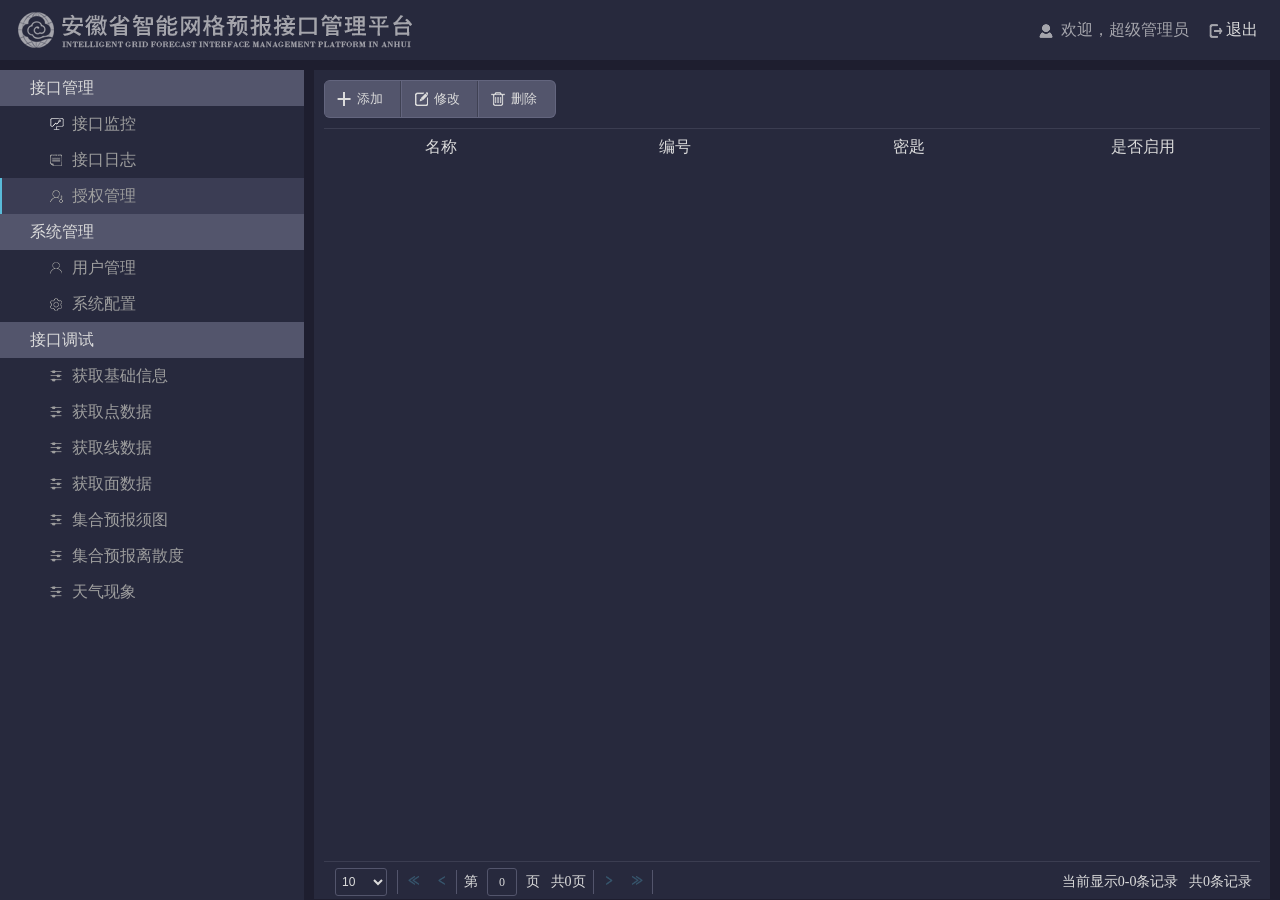
==== service-weather/src/main/resources/static/accredit.html @ dde78151 "2019-12-31 修改接口监控" ====
<!DOCTYPE html>
<html lang="en">
<head>
    <meta charset="UTF-8">
    <meta name="viewport" content="width=device-width,initial-scale=1"/>
    <meta http-equiv="X-UA-Compatible" content="IE=edge,chrome=1">
    <title>授权管理</title>
    <link rel="stylesheet" href="plug/easyui.css">
    <link rel="stylesheet" href="css/reset.css">
    <link rel="stylesheet" href="css/common.css">
    <link rel="stylesheet" href="css/accredit.css">
</head>
<body>

<div class="wrap">
    <div class="top bg clearfix">
        <div class="logo fl"><img src="images/logo.png"></div>
        <div class="top-info fr">
            <div class="top-user">欢迎，<span id="username"></span><span id="level">超级管理员</span></div>
            <button class="quit-button">退出</button>
        </div>
    </div>

    <div class="aside bg">
        <ul>
            <li class="level-first-menu">
                <h2>接口管理</h2>
                <ul>
                    <li class="level-second-menu icon-controls"><a href="index.html">接口监控</a></li>
                    <li class="level-second-menu icon-log"><a href="port-log.html">接口日志</a></li>
                    <li class="level-second-menu icon-accredit active"><a href="javascript:;">授权管理</a></li>
                </ul>
            </li>
            <li class="level-first-menu">
                <h2>系统管理</h2>
                <ul>
                    <li class="level-second-menu icon-manage"><a href="user-manage.html">用户管理</a></li>
                    <li class="level-second-menu icon-configure"><a href="configure.html">系统配置</a></li>
                </ul>
            </li>
            <li class="level-first-menu">
                <h2>接口调试</h2>
                <ul>
                    <li class="level-second-menu icon-debug"><a href="ModeCode.html">获取基础信息</a></li>
                    <li class="level-second-menu icon-debug"><a href="PointValue.html">获取点数据</a></li>
                    <li class="level-second-menu icon-debug"><a href="LineValues.html">获取线数据</a></li>
                   <!-- <li class="level-second-menu icon-debug"><a href="LineColumnValues.html">LineValues（BarChart）</a></li>-->
                    <li class="level-second-menu icon-debug"><a href="RegionValues.html">获取面数据</a></li>
                    <li class="level-second-menu icon-debug"><a href="box-diagram.html">集合预报须图</a></li>
                   <!-- <li class="level-second-menu icon-debug"><a href="RegionArray.html">RegionValuesToArray</a></li>-->
                    <li class="level-second-menu icon-debug"><a href="dispersion-degree.html">集合预报离散度</a></li>
                    <li class="level-second-menu icon-debug"><a href="WeatherPhenomenon.html">天气现象</a></li>
                </ul>
            </li>
        </ul>
    </div>

    <div class="content">
        <div class="accredit bg">
            <div class="operate clearfix">
                <button class="add" id="add">添加</button>
                <button class="edit" id="edit">修改</button>
                <button class="delete" id="delete">删除</button>
            </div>
            <div class="accredit-table table">
                <table id="accredit-table"></table>
            </div>
        </div>
    </div>
    <div class="dialog dialog-add bg">
        <h2>添加</h2>
        <button class="close" id="add-close"></button>
        <div class="dialog-detail">
            <div class="clearfix">
                <div class="option option-name fl">
                    <label>名称 *</label>
                    <input type="text" name="name" id="add-name" placeholder="请输入名称">
                </div>
                <div class="option option-number fl">
                    <label>编号 * </label>
                    <input type="text" name="number" id="add-number" placeholder="请输入编号">
                </div>
                <div class="switch" id="add-switch">
                    启用<a href="javascript:;"></a>
                </div>
            </div>
            <div class="clearfix">
                <div class="option option-key fl">
                    <label>密钥 *</label>
                    <input type="text" name="key" id="add-key" disabled placeholder="生成密钥">
                </div>
                <button class="create-key" id="add-create-key">生成密钥</button>
            </div>
            <div class="button-group">
                <button class="sure" id="add-sure">确定</button>
                <button class="quit" id="add-quit">取消</button>
            </div>
        </div>
    </div>
    <div class="dialog dialog-edit bg">
        <h2>修改</h2>
        <button class="close" id="edit-close"></button>
        <div class="dialog-detail">
            <div class="clearfix">
                <div class="option option-name fl">
                    <label>名称 *</label>
                    <input type="text" name="name" id="edit-name" value="短信发送平台">
                </div>
                <div class="option option-number fl">
                    <label>编号 * </label>
                    <input type="text" name="number" id="edit-number" disabled value="Send011">
                </div>
                <div class="switch" id="edit-switch">
                    启用<a href="javascript:;"></a>
                </div>
            </div>
            <div class="clearfix">
                <div class="option option-key fl">
                    <label>密钥 *</label>
                    <input type="text" name="key" id="edit-key" disabled value="AQ20A1D9FCF03219EBQ95861181A">
                </div>
                <button class="create-key" id="edit-create">生成密钥</button>
            </div>
            <div class="button-group">
                <button class="sure" id="edit-sure">确定</button>
                <button class="quit" id="edit-quit">取消</button>
            </div>
        </div>

    </div>
    <div class="dialog-bg"></div>
</div>
</body>
<script type="text/javascript" src="js/jquery-1.8.3.min.js"></script>
<script type="text/javascript" src="plug/moment.min.js"></script>
<script type="text/javascript" src="plug/jquery.easyui.min.js"></script>
<script type="text/javascript" src="plug/easyui-lang-zh_CN.js"></script>
<script type="text/javascript" src="js/accredit.js"></script>
</html>
---- service-weather/src/main/resources/static/plug/easyui.css ----
.panel {
  overflow: hidden;
  text-align: left;
  margin: 0;
  border: 0;
  -moz-border-radius: 0 0 0 0;
  -webkit-border-radius: 0 0 0 0;
  border-radius: 0 0 0 0;
}
.panel-header,
.panel-body {
  border-width: 1px;
  border-style: solid;
}
.panel-header {
  padding: 5px;
  position: relative;
}
.panel-header-noborder {
  border-width: 0 0 1px 0;
}
.panel-body {
  overflow: auto;
  border-top-width: 0;
  padding: 0;
}
.panel-body-noheader {
  border-top-width: 1px;
}
.panel-body-noborder {
  border-width: 0px;
}
.panel-body-nobottom {
  border-bottom-width: 0;
}
.panel-with-icon {
  padding-left: 18px;
}
.panel-icon,
.panel-tool {
  position: absolute;
  top: 50%;
  margin-top: -8px;
  height: 16px;
  overflow: hidden;
}
.panel-icon {
  left: 5px;
  width: 16px;
}
.panel-tool {
  right: 5px;
  width: auto;
}
.panel-tool a {
  display: inline-block;
  width: 16px;
  height: 16px;
  opacity: 0.6;
  filter: alpha(opacity=60);
  margin: 0 0 0 2px;
  vertical-align: top;
}
.panel-tool a:hover {
  opacity: 1;
  filter: alpha(opacity=100);
  background-color: #eaf2ff;
  -moz-border-radius: 3px 3px 3px 3px;
  -webkit-border-radius: 3px 3px 3px 3px;
  border-radius: 3px 3px 3px 3px;
}
.panel-loading {
  padding: 11px 0px 10px 30px;
}
.panel-noscroll {
  overflow: hidden;
}
.panel-fit,
.panel-fit body {
  height: 100%;
  margin: 0;
  padding: 0;
  border: 0;
  overflow: hidden;
}
.panel-header,
.panel-body {
  border-color: #53556c;
}
.panel-header {
  background-color: #E0ECFF;
  background: -webkit-linear-gradient(top,#EFF5FF 0,#E0ECFF 100%);
  background: -moz-linear-gradient(top,#EFF5FF 0,#E0ECFF 100%);
  background: -o-linear-gradient(top,#EFF5FF 0,#E0ECFF 100%);
  background: linear-gradient(to bottom,#EFF5FF 0,#E0ECFF 100%);
  background-repeat: repeat-x;
  filter: progid:DXImageTransform.Microsoft.gradient(startColorstr=#EFF5FF,endColorstr=#E0ECFF,GradientType=0);
}
.panel-body {
  background-color: #ffffff;
  color: #000000;
  font-size: 14px;
}
.panel-title {
  font-size: 14px;
  font-weight: bold;
  color: #0E2D5F;
  height: 20px;
  line-height: 20px;
}
.panel-footer {
  border: 1px solid #95B8E7;
  overflow: hidden;
  background: #F4F4F4;
}
.panel-footer-noborder {
  border-width: 1px 0 0 0;
}
.panel-hleft,
.panel-hright {
  position: relative;
}
.panel-hleft>.panel-body,
.panel-hright>.panel-body {
  position: absolute;
}
.panel-hleft>.panel-header {
  float: left;
}
.panel-hright>.panel-header {
  float: right;
}
.panel-hleft>.panel-body {
  border-top-width: 1px;
  border-left-width: 0;
}
.panel-hright>.panel-body {
  border-top-width: 1px;
  border-right-width: 0;
}
.panel-hleft>.panel-body-nobottom {
  border-bottom-width: 1px;
  border-right-width: 0;
}
.panel-hright>.panel-body-nobottom {
  border-bottom-width: 1px;
  border-left-width: 0;
}
.panel-hleft>.panel-footer {
  position: absolute;
  right: 0;
}
.panel-hright>.panel-footer {
  position: absolute;
  left: 0;
}
.panel-hleft>.panel-header-noborder {
  border-width: 0 1px 0 0;
}
.panel-hright>.panel-header-noborder {
  border-width: 0 0 0 1px;
}
.panel-hleft>.panel-body-noborder {
  border-width: 0;
}
.panel-hright>.panel-body-noborder {
  border-width: 0;
}
.panel-hleft>.panel-body-noheader {
  border-left-width: 1px;
}
.panel-hright>.panel-body-noheader {
  border-right-width: 1px;
}
.panel-hleft>.panel-footer-noborder {
  border-width: 0 0 0 1px;
}
.panel-hright>.panel-footer-noborder {
  border-width: 0 1px 0 0;
}
.panel-hleft>.panel-header .panel-icon,
.panel-hright>.panel-header .panel-icon {
  margin-top: 0;
  top: 5px;
  left: 50%;
  margin-left: -8px;
}
.panel-hleft>.panel-header .panel-title,
.panel-hright>.panel-header .panel-title {
  position: absolute;
  min-width: 16px;
  left: 25px;
  top: 5px;
  bottom: auto;
  white-space: nowrap;
  word-wrap: normal;
  -webkit-transform: rotate(90deg);
  -webkit-transform-origin: 0 0;
  -moz-transform: rotate(90deg);
  -moz-transform-origin: 0 0;
  -o-transform: rotate(90deg);
  -o-transform-origin: 0 0;
  transform: rotate(90deg);
  transform-origin: 0 0;
}
.panel-hleft>.panel-header .panel-title-up,
.panel-hright>.panel-header .panel-title-up {
  position: absolute;
  min-width: 16px;
  left: 21px;
  top: auto;
  bottom: 0px;
  text-align: right;
  white-space: nowrap;
  word-wrap: normal;
  -webkit-transform: rotate(-90deg);
  -webkit-transform-origin: 0 0;
  -moz-transform: rotate(-90deg);
  -moz-transform-origin: 0 0;
  -o-transform: rotate(-90deg);
  -o-transform-origin: 0 0;
  transform: rotate(-90deg);
  transform-origin: 0 16px;
}
.panel-hleft>.panel-header .panel-with-icon.panel-title-up,
.panel-hright>.panel-header .panel-with-icon.panel-title-up {
  padding-left: 0;
  padding-right: 18px;
}
.panel-hleft>.panel-header .panel-tool,
.panel-hright>.panel-header .panel-tool {
  top: auto;
  bottom: 5px;
  width: 16px;
  height: auto;
  left: 50%;
  margin-left: -8px;
  margin-top: 0;
}
.panel-hleft>.panel-header .panel-tool a,
.panel-hright>.panel-header .panel-tool a {
  margin: 2px 0 0 0;
}
.accordion {
  overflow: hidden;
  border-width: 1px;
  border-style: solid;
}
.accordion .accordion-header {
  border-width: 0 0 1px;
  cursor: pointer;
}
.accordion .accordion-body {
  border-width: 0 0 1px;
}
.accordion-noborder {
  border-width: 0;
}
.accordion-noborder .accordion-header {
  border-width: 0 0 1px;
}
.accordion-noborder .accordion-body {
  border-width: 0 0 1px;
}
.accordion {
  background: #ffffff;
  border-color: #95B8E7;
}
.accordion .accordion-header {
  background: #E0ECFF;
  filter: none;
}
.accordion .accordion-header-selected {
  background: #ffe48d;
}
.accordion .accordion-header-selected .panel-title {
  color: #000000;
}
.accordion .panel-last > .accordion-header {
  border-bottom-color: #E0ECFF;
}
.accordion .panel-last > .accordion-body {
  border-bottom-color: #ffffff;
}
.accordion .panel-last > .accordion-header-selected,
.accordion .panel-last > .accordion-header-border {
  border-bottom-color: #95B8E7;
}
.accordion> .panel-hleft {
  float: left;
}
.accordion> .panel-hleft>.panel-header {
  border-width: 0 1px 0 0;
}
.accordion> .panel-hleft> .panel-body {
  border-width: 0 1px 0 0;
}
.accordion> .panel-hleft.panel-last > .accordion-header {
  border-right-color: #E0ECFF;
}
.accordion> .panel-hleft.panel-last > .accordion-body {
  border-right-color: #ffffff;
}
.accordion> .panel-hleft.panel-last > .accordion-header-selected,
.accordion> .panel-hleft.panel-last > .accordion-header-border {
  border-right-color: #95B8E7;
}
.accordion> .panel-hright {
  float: right;
}
.accordion> .panel-hright>.panel-header {
  border-width: 0 0 0 1px;
}
.accordion> .panel-hright> .panel-body {
  border-width: 0 0 0 1px;
}
.accordion> .panel-hright.panel-last > .accordion-header {
  border-left-color: #E0ECFF;
}
.accordion> .panel-hright.panel-last > .accordion-body {
  border-left-color: #ffffff;
}
.accordion> .panel-hright.panel-last > .accordion-header-selected,
.accordion> .panel-hright.panel-last > .accordion-header-border {
  border-left-color: #95B8E7;
}
.window {
  overflow: hidden;
  padding: 5px;
  border-width: 1px;
  border-style: solid;
}
.window .window-header {
  background: transparent;
  padding: 0px 0px 6px 0px;
}
.window .window-body {
  border-width: 1px;
  border-style: solid;
  border-top-width: 0px;
}
.window .window-body-noheader {
  border-top-width: 1px;
}
.window .panel-body-nobottom {
  border-bottom-width: 0;
}
.window .window-header .panel-icon,
.window .window-header .panel-tool {
  top: 50%;
  margin-top: -11px;
}
.window .window-header .panel-icon {
  left: 1px;
}
.window .window-header .panel-tool {
  right: 1px;
}
.window .window-header .panel-with-icon {
  padding-left: 18px;
}
.window-proxy {
  position: absolute;
  overflow: hidden;
}
.window-proxy-mask {
  position: absolute;
  filter: alpha(opacity=5);
  opacity: 0.05;
}
.window-mask {
  position: absolute;
  left: 0;
  top: 0;
  width: 100%;
  height: 100%;
  filter: alpha(opacity=40);
  opacity: 0.40;
  font-size: 1px;
  overflow: hidden;
}
.window,
.window-shadow {
  position: absolute;
  -moz-border-radius: 5px 5px 5px 5px;
  -webkit-border-radius: 5px 5px 5px 5px;
  border-radius: 5px 5px 5px 5px;
}
.window-shadow {
  background: #ccc;
  -moz-box-shadow: 2px 2px 3px #cccccc;
  -webkit-box-shadow: 2px 2px 3px #cccccc;
  box-shadow: 2px 2px 3px #cccccc;
  filter: progid:DXImageTransform.Microsoft.Blur(pixelRadius=2,MakeShadow=false,ShadowOpacity=0.2);
}
.window,
.window .window-body {
  border-color: #95B8E7;
}
.window {
  background-color: #E0ECFF;
  background: -webkit-linear-gradient(top,#EFF5FF 0,#E0ECFF 20%);
  background: -moz-linear-gradient(top,#EFF5FF 0,#E0ECFF 20%);
  background: -o-linear-gradient(top,#EFF5FF 0,#E0ECFF 20%);
  background: linear-gradient(to bottom,#EFF5FF 0,#E0ECFF 20%);
  background-repeat: repeat-x;
  filter: progid:DXImageTransform.Microsoft.gradient(startColorstr=#EFF5FF,endColorstr=#E0ECFF,GradientType=0);
}
.window-proxy {
  border: 1px dashed #95B8E7;
}
.window-proxy-mask,
.window-mask {
  background: #ccc;
}
.window .panel-footer {
  border: 1px solid #95B8E7;
  position: relative;
  top: -1px;
}
.window-thinborder {
  padding: 0;
}
.window-thinborder .window-header {
  padding: 5px 5px 6px 5px;
}
.window-thinborder .window-body {
  border-width: 0px;
}
.window-thinborder .window-footer {
  border-left: transparent;
  border-right: transparent;
  border-bottom: transparent;
}
.window-thinborder .window-header .panel-icon,
.window-thinborder .window-header .panel-tool {
  margin-top: -9px;
  margin-left: 5px;
  margin-right: 5px;
}
.window-noborder {
  border: 0;
}
.window.panel-hleft .window-header {
  padding: 0 6px 0 0;
}
.window.panel-hright .window-header {
  padding: 0 0 0 6px;
}
.window.panel-hleft>.panel-header .panel-title {
  top: auto;
  left: 16px;
}
.window.panel-hright>.panel-header .panel-title {
  top: auto;
  right: 16px;
}
.window.panel-hleft>.panel-header .panel-title-up,
.window.panel-hright>.panel-header .panel-title-up {
  bottom: 0;
}
.window.panel-hleft .window-body {
  border-width: 1px 1px 1px 0;
}
.window.panel-hright .window-body {
  border-width: 1px 0 1px 1px;
}
.window.panel-hleft .window-header .panel-icon {
  top: 1px;
  margin-top: 0;
  left: 0;
}
.window.panel-hright .window-header .panel-icon {
  top: 1px;
  margin-top: 0;
  left: auto;
  right: 1px;
}
.window.panel-hleft .window-header .panel-tool,
.window.panel-hright .window-header .panel-tool {
  margin-top: 0;
  top: auto;
  bottom: 1px;
  right: auto;
  margin-right: 0;
  left: 50%;
  margin-left: -11px;
}
.window.panel-hright .window-header .panel-tool {
  left: auto;
  right: 1px;
}
.window-thinborder.panel-hleft .window-header {
  padding: 5px 6px 5px 5px;
}
.window-thinborder.panel-hright .window-header {
  padding: 5px 5px 5px 6px;
}
.window-thinborder.panel-hleft>.panel-header .panel-title {
  left: 21px;
}
.window-thinborder.panel-hleft>.panel-header .panel-title-up,
.window-thinborder.panel-hright>.panel-header .panel-title-up {
  bottom: 5px;
}
.window-thinborder.panel-hleft .window-header .panel-icon,
.window-thinborder.panel-hright .window-header .panel-icon {
  margin-top: 5px;
}
.window-thinborder.panel-hleft .window-header .panel-tool,
.window-thinborder.panel-hright .window-header .panel-tool {
  left: 16px;
  bottom: 5px;
}
.dialog-content {
  overflow: auto;
}
.dialog-toolbar {
  position: relative;
  padding: 2px 5px;
}
.dialog-tool-separator {
  float: left;
  height: 24px;
  border-left: 1px solid #ccc;
  border-right: 1px solid #fff;
  margin: 2px 1px;
}
.dialog-button {
  position: relative;
  top: -1px;
  padding: 5px;
  text-align: right;
}
.dialog-button .l-btn {
  margin-left: 5px;
}
.dialog-toolbar,
.dialog-button {
  background: #F4F4F4;
  border-width: 1px;
  border-style: solid;
}
.dialog-toolbar {
  border-color: #95B8E7 #95B8E7 #dddddd #95B8E7;
}
.dialog-button {
  border-color: #dddddd #95B8E7 #95B8E7 #95B8E7;
}
.window-thinborder .dialog-toolbar {
  border-left: transparent;
  border-right: transparent;
  border-top-color: #F4F4F4;
}
.window-thinborder .dialog-button {
  top: 0px;
  padding: 5px 8px 8px 8px;
  border-left: transparent;
  border-right: transparent;
  border-bottom: transparent;
}
.l-btn {
  text-decoration: none;
  display: inline-block;
  overflow: hidden;
  margin: 0;
  padding: 0;
  cursor: pointer;
  outline: none;
  text-align: center;
  vertical-align: middle;
  line-height: normal;
}
.l-btn-plain {
  border-width: 0;
}
.l-btn-left {
  display: inline-block;
  position: relative;
  overflow: hidden;
  margin: 0;
  padding: 0;
  vertical-align: top;
}
.l-btn-text {
  display: inline-block;
  vertical-align: top;
  width: auto;
  line-height: 28px;
  font-size: 14px;
  padding: 0;
  margin: 0 6px;
}
.l-btn-icon {
  display: inline-block;
  width: 16px;
  height: 16px;
  line-height: 16px;
  position: absolute;
  top: 50%;
  margin-top: -8px;
  font-size: 1px;
}
.l-btn span span .l-btn-empty {
  display: inline-block;
  margin: 0;
  width: 16px;
  height: 24px;
  font-size: 1px;
  vertical-align: top;
}
.l-btn span .l-btn-icon-left {
  padding: 0 0 0 20px;
  background-position: left center;
}
.l-btn span .l-btn-icon-right {
  padding: 0 20px 0 0;
  background-position: right center;
}
.l-btn-icon-left .l-btn-text {
  margin: 0 6px 0 26px;
}
.l-btn-icon-left .l-btn-icon {
  left: 6px;
}
.l-btn-icon-right .l-btn-text {
  margin: 0 26px 0 6px;
}
.l-btn-icon-right .l-btn-icon {
  right: 6px;
}
.l-btn-icon-top .l-btn-text {
  margin: 20px 4px 0 4px;
}
.l-btn-icon-top .l-btn-icon {
  top: 4px;
  left: 50%;
  margin: 0 0 0 -8px;
}
.l-btn-icon-bottom .l-btn-text {
  margin: 0 4px 20px 4px;
}
.l-btn-icon-bottom .l-btn-icon {
  top: auto;
  bottom: 4px;
  left: 50%;
  margin: 0 0 0 -8px;
}
.l-btn-left .l-btn-empty {
  margin: 0 6px;
  width: 16px;
}
.l-btn-plain:hover {
  padding: 0;
}
.l-btn-large .l-btn-text {
  line-height: 44px;
}
.l-btn-large .l-btn-icon {
  width: 32px;
  height: 32px;
  line-height: 32px;
  margin-top: -16px;
}
.l-btn-large .l-btn-icon-left .l-btn-text {
  margin-left: 40px;
}
.l-btn-large .l-btn-icon-right .l-btn-text {
  margin-right: 40px;
}
.l-btn-large .l-btn-icon-top .l-btn-text {
  margin-top: 36px;
  line-height: 24px;
  min-width: 32px;
}
.l-btn-large .l-btn-icon-top .l-btn-icon {
  margin: 0 0 0 -16px;
}
.l-btn-large .l-btn-icon-bottom .l-btn-text {
  margin-bottom: 36px;
  line-height: 24px;
  min-width: 32px;
}
.l-btn-large .l-btn-icon-bottom .l-btn-icon {
  margin: 0 0 0 -16px;
}
.l-btn-large .l-btn-left .l-btn-empty {
  margin: 0 6px;
  width: 32px;
}
.l-btn {
  color: #444;
  background: #fafafa;
  background-repeat: repeat-x;
  border: 1px solid #bbb;
  background: -webkit-linear-gradient(top,#ffffff 0,#eeeeee 100%);
  background: -moz-linear-gradient(top,#ffffff 0,#eeeeee 100%);
  background: -o-linear-gradient(top,#ffffff 0,#eeeeee 100%);
  background: linear-gradient(to bottom,#ffffff 0,#eeeeee 100%);
  background-repeat: repeat-x;
  filter: progid:DXImageTransform.Microsoft.gradient(startColorstr=#ffffff,endColorstr=#eeeeee,GradientType=0);
  -moz-border-radius: 5px 5px 5px 5px;
  -webkit-border-radius: 5px 5px 5px 5px;
  border-radius: 5px 5px 5px 5px;
}
.l-btn-plain {
  background: transparent;
  border: 0;
  filter: none;
}
.l-btn-outline {
  border-width: 1px;
  border-color: #b7d2ff;
  padding: 0;
}
.l-btn-disabled{
  opacity: 0.3;
  cursor: default;
  background: #fafafa;
  color: #444;
  background: -webkit-linear-gradient(top,#ffffff 0,#eeeeee 100%);
  background: -moz-linear-gradient(top,#ffffff 0,#eeeeee 100%);
  background: -o-linear-gradient(top,#ffffff 0,#eeeeee 100%);
  background: linear-gradient(to bottom,#ffffff 0,#eeeeee 100%);
  background-repeat: repeat-x;
  filter: progid:DXImageTransform.Microsoft.gradient(startColorstr=#ffffff,endColorstr=#eeeeee,GradientType=0);
}
.l-btn-disabled .l-btn-text,
.l-btn-disabled .l-btn-icon {
  filter: alpha(opacity=50);
}
.l-btn-plain-disabled,
.l-btn-plain-disabled:hover {
  background: transparent;
  filter: alpha(opacity=50);
}
.l-btn-selected,
.l-btn-selected:hover {
  background: #ddd;
  filter: none;
}
.l-btn-plain-selected,
.l-btn-plain-selected:hover {
  background: #ddd;
}
.textbox {
  position: relative;
  border: 1px solid #53556c;
  background-color: #35374c;
  vertical-align: middle;
  display: inline-block;
  overflow: hidden;
  white-space: nowrap;
  margin: 0;
  padding: 0;
  -moz-border-radius: 5px 5px 5px 5px;
  -webkit-border-radius: 5px 5px 5px 5px;
  border-radius: 5px 5px 5px 5px;
}
.textbox .textbox-text {
  font-size: 16px;
  color: #dbdbdb;
  border: 0;
  margin: 0;
  text-align: center;
  background: #35374c;
  white-space: normal;
  vertical-align: top;
  outline-style: none;
  resize: none;
  height: 36px;
  line-height: 36px;
  border-right: 1px solid #53556c;
}
.textbox textarea.textbox-text {
  line-height: normal;
}
.textbox .textbox-text::-ms-clear,
.textbox .textbox-text::-ms-reveal {
  display: none;
}
.textbox textarea.textbox-text {
  white-space: pre-wrap;
}
.textbox .textbox-prompt {
  font-size: 14px;
  color: #aaa;
}
.textbox .textbox-bgicon {
  background-position: 3px center;
  padding-left: 21px;
}
.textbox .textbox-button,
.textbox .textbox-button:hover {
  position: absolute;
  top: 0;
  padding: 0;
  vertical-align: top;
  -moz-border-radius: 0 0 0 0;
  -webkit-border-radius: 0 0 0 0;
  border-radius: 0 0 0 0;
}
.textbox .textbox-button-right,
.textbox .textbox-button-right:hover {
  right: 0;
  border-width: 0 0 0 1px;
}
.textbox .textbox-button-left,
.textbox .textbox-button-left:hover {
  left: 0;
  border-width: 0 1px 0 0;
}
.textbox .textbox-button-top,
.textbox .textbox-button-top:hover {
  left: 0;
  border-width: 0 0 1px 0;
}
.textbox .textbox-button-bottom,
.textbox .textbox-button-bottom:hover {
  top: auto;
  bottom: 0;
  left: 0;
  border-width: 1px 0 0 0;
}
.textbox-addon {
  position: absolute;
  top: 0;
}
.textbox-label {
  display: inline-block;
  width: 80px;
  height: 30px;
  line-height: 30px;
  vertical-align: middle;
  overflow: hidden;
  text-overflow: ellipsis;
  white-space: nowrap;
  margin: 0;
  padding-right: 5px;
}
.textbox-label-after {
  padding-left: 5px;
  padding-right: 0;
}
.textbox-label-top {
  display: block;
  width: auto;
  padding: 0;
}
.textbox-disabled,
.textbox-label-disabled {
  opacity: 0.6;
  filter: alpha(opacity=60);
}
.textbox-icon {
  display: inline-block;
  width: 18px;
  height: 20px;
  overflow: hidden;
  vertical-align: top;
  background-position: center center;
  cursor: pointer;
  opacity: 0.6;
  filter: alpha(opacity=60);
  text-decoration: none;
  outline-style: none;
}
.textbox-icon-disabled,
.textbox-icon-readonly {
  cursor: default;
}
.textbox-icon:hover {
  opacity: 1.0;
  filter: alpha(opacity=100);
}
.textbox-icon-disabled:hover {
  opacity: 0.6;
  filter: alpha(opacity=60);
}
/*.textbox-focused {
  border-color: #6b9cde;
  -moz-box-shadow: 0 0 3px 0 #95B8E7;
  -webkit-box-shadow: 0 0 3px 0 #95B8E7;
  box-shadow: 0 0 3px 0 #95B8E7;
}*/
.textbox-invalid {
  border-color: #ffa8a8;
  background-color: #fff3f3;
}
.filebox .textbox-value {
  vertical-align: top;
  position: absolute;
  top: 0;
  left: -5000px;
}
.filebox-label {
  display: inline-block;
  position: absolute;
  width: 100%;
  height: 100%;
  cursor: pointer;
  left: 0;
  top: 0;
  z-index: 10;
}
.l-btn-disabled .filebox-label {
  cursor: default;
}
.combo-arrow {
  width: 18px;
  height: 20px;
  overflow: hidden;
  display: inline-block;
  vertical-align: top;
  cursor: pointer;
  opacity: 0.6;
  filter: alpha(opacity=60);
}
.combo-arrow-hover {
  opacity: 1.0;
  filter: alpha(opacity=100);
}
.combo-panel {
  overflow: auto;
}
.combo-panel {
  background-color: #35374c;
}
.combo-arrow {
  background-color: #E0ECFF;
}
.combo-arrow-hover {
  background-color: #eaf2ff;
}
.combo-arrow:hover {
  background-color: #eaf2ff;
}
.combo .textbox-icon-disabled:hover {
  cursor: default;
}
.combobox-item,
.combobox-group,
.combobox-stick {
  font-size: 16px;
  padding-left: 10px;
  line-height: 34px;
  color: #9e9e9e;
  cursor: pointer;
  border-bottom: 1px solid #53556c;
}

.combobox-item:last-child{
  border: 0;
}
.combobox-item-disabled {
  opacity: 0.5;
  filter: alpha(opacity=50);
}
.combobox-gitem {
  padding-left: 10px;
}
.combobox-group,
.combobox-stick {
  font-weight: bold;
}
.combobox-stick {
  position: absolute;
  top: 1px;
  left: 1px;
  right: 1px;
  background: inherit;
}

.combobox-item-selected {
  color: #dbdbdb;
}
.combobox-icon {
  display: inline-block;
  width: 16px;
  height: 16px;
  vertical-align: middle;
  margin-right: 2px;
}
.tagbox {
  cursor: text;
}
.tagbox .textbox-text {
  float: left;
}
.tagbox-label {
  position: relative;
  display: block;
  margin: 4px 0 0 4px;
  padding: 0 20px 0 4px;
  float: left;
  vertical-align: top;
  text-decoration: none;
  -moz-border-radius: 5px 5px 5px 5px;
  -webkit-border-radius: 5px 5px 5px 5px;
  border-radius: 5px 5px 5px 5px;
  background: #eaf2ff;
  color: #000000;
}
.tagbox-remove {
  position: absolute;
  display: block;
  width: 16px;
  height: 16px;
  right: 2px;
  top: 50%;
  margin-top: -8px;
  opacity: 0.6;
  filter: alpha(opacity=60);
}
.tagbox-remove:hover {
  opacity: 1;
  filter: alpha(opacity=100);
}
.textbox-disabled .tagbox-label {
  cursor: default;
}
.textbox-disabled .tagbox-remove:hover {
  cursor: default;
  opacity: 0.6;
  filter: alpha(opacity=60);
}
.layout {
  position: relative;
  overflow: hidden;
  margin: 0;
  padding: 0;
  z-index: 0;
}
.layout-panel {
  position: absolute;
  overflow: hidden;
}
.layout-body {
  min-width: 1px;
  min-height: 1px;
}
.layout-panel-east,
.layout-panel-west {
  z-index: 2;
}
.layout-panel-north,
.layout-panel-south {
  z-index: 3;
}
.layout-expand {
  position: absolute;
  padding: 0px;
  font-size: 1px;
  cursor: pointer;
  z-index: 1;
}
.layout-expand .panel-header,
.layout-expand .panel-body {
  background: transparent;
  filter: none;
  overflow: hidden;
}
.layout-expand .panel-header {
  border-bottom-width: 0px;
}
.layout-expand .panel-body {
  position: relative;
}
.layout-expand .panel-body .panel-icon {
  margin-top: 0;
  top: 0;
  left: 50%;
  margin-left: -8px;
}
.layout-expand-west .panel-header .panel-icon,
.layout-expand-east .panel-header .panel-icon {
  display: none;
}
.layout-expand-title {
  position: absolute;
  top: 0;
  left: 21px;
  white-space: nowrap;
  word-wrap: normal;
  -webkit-transform: rotate(90deg);
  -webkit-transform-origin: 0 0;
  -moz-transform: rotate(90deg);
  -moz-transform-origin: 0 0;
  -o-transform: rotate(90deg);
  -o-transform-origin: 0 0;
  transform: rotate(90deg);
  transform-origin: 0 0;
}
.layout-expand-title-up {
  position: absolute;
  top: 0;
  left: 0;
  text-align: right;
  padding-left: 5px;
  white-space: nowrap;
  word-wrap: normal;
  -webkit-transform: rotate(-90deg);
  -webkit-transform-origin: 0 0;
  -moz-transform: rotate(-90deg);
  -moz-transform-origin: 0 0;
  -o-transform: rotate(-90deg);
  -o-transform-origin: 0 0;
  transform: rotate(-90deg);
  transform-origin: 0 0;
}
.layout-expand-with-icon {
  top: 18px;
}
.layout-expand .panel-body-noheader .layout-expand-title,
.layout-expand .panel-body-noheader .panel-icon {
  top: 5px;
}
.layout-expand .panel-body-noheader .layout-expand-with-icon {
  top: 23px;
}
.layout-split-proxy-h,
.layout-split-proxy-v {
  position: absolute;
  font-size: 1px;
  display: none;
  z-index: 5;
}
.layout-split-proxy-h {
  width: 5px;
  cursor: e-resize;
}
.layout-split-proxy-v {
  height: 5px;
  cursor: n-resize;
}
.layout-mask {
  position: absolute;
  background: #fafafa;
  filter: alpha(opacity=10);
  opacity: 0.10;
  z-index: 4;
}
.layout-split-proxy-h,
.layout-split-proxy-v {
  background-color: #aac5e7;
}
.layout-split-north {
  border-bottom: 5px solid #E6EEF8;
}
.layout-split-south {
  border-top: 5px solid #E6EEF8;
}
.layout-split-east {
  border-left: 5px solid #E6EEF8;
}
.layout-split-west {
  border-right: 5px solid #E6EEF8;
}
.layout-expand {
  background-color: #E0ECFF;
}
.layout-expand-over {
  background-color: #E0ECFF;
}
.tabs-container {
  overflow: hidden;
}
.tabs-header {
  border-width: 1px;
  border-style: solid;
  border-bottom-width: 0;
  position: relative;
  padding: 0;
  padding-top: 2px;
  overflow: hidden;
}
.tabs-scroller-left,
.tabs-scroller-right {
  position: absolute;
  top: auto;
  bottom: 0;
  width: 18px;
  font-size: 1px;
  display: none;
  cursor: pointer;
  border-width: 1px;
  border-style: solid;
}
.tabs-scroller-left {
  left: 0;
}
.tabs-scroller-right {
  right: 0;
}
.tabs-tool {
  position: absolute;
  bottom: 0;
  padding: 1px;
  overflow: hidden;
  border-width: 1px;
  border-style: solid;
}
.tabs-header-plain .tabs-tool {
  padding: 0 1px;
}
.tabs-wrap {
  position: relative;
  left: 0;
  overflow: hidden;
  width: 100%;
  margin: 0;
  padding: 0;
}
.tabs-scrolling {
  margin-left: 18px;
  margin-right: 18px;
}
.tabs-disabled {
  opacity: 0.3;
  filter: alpha(opacity=30);
}
.tabs {
  list-style-type: none;
  height: 26px;
  margin: 0px;
  padding: 0px;
  padding-left: 4px;
  width: 50000px;
  border-style: solid;
  border-width: 0 0 1px 0;
}
.tabs li {
  float: left;
  display: inline-block;
  margin: 0 4px -1px 0;
  padding: 0;
  position: relative;
  border: 0;
}
.tabs li a.tabs-inner {
  display: inline-block;
  text-decoration: none;
  margin: 0;
  padding: 0 10px;
  height: 25px;
  line-height: 25px;
  text-align: center;
  white-space: nowrap;
  border-width: 1px;
  border-style: solid;
  -moz-border-radius: 5px 5px 0 0;
  -webkit-border-radius: 5px 5px 0 0;
  border-radius: 5px 5px 0 0;
}
.tabs li.tabs-selected a.tabs-inner {
  font-weight: bold;
  outline: none;
}
.tabs li.tabs-selected a:hover.tabs-inner {
  cursor: default;
  pointer: default;
}
.tabs li a.tabs-close,
.tabs-p-tool {
  position: absolute;
  font-size: 1px;
  display: block;
  height: 12px;
  padding: 0;
  top: 50%;
  margin-top: -6px;
  overflow: hidden;
}
.tabs li a.tabs-close {
  width: 12px;
  right: 5px;
  opacity: 0.6;
  filter: alpha(opacity=60);
}
.tabs-p-tool {
  right: 16px;
}
.tabs-p-tool a {
  display: inline-block;
  font-size: 1px;
  width: 12px;
  height: 12px;
  margin: 0;
  opacity: 0.6;
  filter: alpha(opacity=60);
}
.tabs li a:hover.tabs-close,
.tabs-p-tool a:hover {
  opacity: 1;
  filter: alpha(opacity=100);
  cursor: hand;
  cursor: pointer;
}
.tabs-with-icon {
  padding-left: 18px;
}
.tabs-icon {
  position: absolute;
  width: 16px;
  height: 16px;
  left: 10px;
  top: 50%;
  margin-top: -8px;
}
.tabs-title {
  font-size: 14px;
}
.tabs-closable {
  padding-right: 8px;
}
.tabs-panels {
  margin: 0px;
  padding: 0px;
  border-width: 1px;
  border-style: solid;
  border-top-width: 0;
  overflow: hidden;
}
.tabs-header-bottom {
  border-width: 0 1px 1px 1px;
  padding: 0 0 2px 0;
}
.tabs-header-bottom .tabs {
  border-width: 1px 0 0 0;
}
.tabs-header-bottom .tabs li {
  margin: -1px 4px 0 0;
}
.tabs-header-bottom .tabs li a.tabs-inner {
  -moz-border-radius: 0 0 5px 5px;
  -webkit-border-radius: 0 0 5px 5px;
  border-radius: 0 0 5px 5px;
}
.tabs-header-bottom .tabs-tool {
  top: 0;
}
.tabs-header-bottom .tabs-scroller-left,
.tabs-header-bottom .tabs-scroller-right {
  top: 0;
  bottom: auto;
}
.tabs-panels-top {
  border-width: 1px 1px 0 1px;
}
.tabs-header-left {
  float: left;
  border-width: 1px 0 1px 1px;
  padding: 0;
}
.tabs-header-right {
  float: right;
  border-width: 1px 1px 1px 0;
  padding: 0;
}
.tabs-header-left .tabs-wrap,
.tabs-header-right .tabs-wrap {
  height: 100%;
}
.tabs-header-left .tabs {
  height: 100%;
  padding: 4px 0 0 2px;
  border-width: 0 1px 0 0;
}
.tabs-header-right .tabs {
  height: 100%;
  padding: 4px 2px 0 0;
  border-width: 0 0 0 1px;
}
.tabs-header-left .tabs li,
.tabs-header-right .tabs li {
  display: block;
  width: 100%;
  position: relative;
}
.tabs-header-left .tabs li {
  left: auto;
  right: 0;
  margin: 0 -1px 4px 0;
  float: right;
}
.tabs-header-right .tabs li {
  left: 0;
  right: auto;
  margin: 0 0 4px -1px;
  float: left;
}
.tabs-justified li a.tabs-inner {
  padding-left: 0;
  padding-right: 0;
}
.tabs-header-left .tabs li a.tabs-inner {
  display: block;
  text-align: left;
  padding-left: 10px;
  padding-right: 10px;
  -moz-border-radius: 5px 0 0 5px;
  -webkit-border-radius: 5px 0 0 5px;
  border-radius: 5px 0 0 5px;
}
.tabs-header-right .tabs li a.tabs-inner {
  display: block;
  text-align: left;
  padding-left: 10px;
  padding-right: 10px;
  -moz-border-radius: 0 5px 5px 0;
  -webkit-border-radius: 0 5px 5px 0;
  border-radius: 0 5px 5px 0;
}
.tabs-panels-right {
  float: right;
  border-width: 1px 1px 1px 0;
}
.tabs-panels-left {
  float: left;
  border-width: 1px 0 1px 1px;
}
.tabs-header-noborder,
.tabs-panels-noborder {
  border: 0px;
}
.tabs-header-plain {
  border: 0px;
  background: transparent;
}
.tabs-pill {
  padding-bottom: 3px;
}
.tabs-header-bottom .tabs-pill {
  padding-top: 3px;
  padding-bottom: 0;
}
.tabs-header-left .tabs-pill {
  padding-right: 3px;
}
.tabs-header-right .tabs-pill {
  padding-left: 3px;
}
.tabs-header .tabs-pill li a.tabs-inner {
  -moz-border-radius: 5px 5px 5px 5px;
  -webkit-border-radius: 5px 5px 5px 5px;
  border-radius: 5px 5px 5px 5px;
}
.tabs-header-narrow,
.tabs-header-narrow .tabs-narrow {
  padding: 0;
}
.tabs-narrow li,
.tabs-header-bottom .tabs-narrow li {
  margin-left: 0;
  margin-right: -1px;
}
.tabs-narrow li.tabs-last,
.tabs-header-bottom .tabs-narrow li.tabs-last {
  margin-right: 0;
}
.tabs-header-left .tabs-narrow,
.tabs-header-right .tabs-narrow {
  padding-top: 0;
}
.tabs-header-left .tabs-narrow li {
  margin-bottom: -1px;
  margin-right: -1px;
}
.tabs-header-left .tabs-narrow li.tabs-last,
.tabs-header-right .tabs-narrow li.tabs-last {
  margin-bottom: 0;
}
.tabs-header-right .tabs-narrow li {
  margin-bottom: -1px;
  margin-left: -1px;
}
.tabs li a.tabs-inner:hover {
  filter: none;
}
.tabs li.tabs-selected a.tabs-inner {
  background-color: #ffffff;
  color: #0E2D5F;
  background: -webkit-linear-gradient(top,#EFF5FF 0,#ffffff 100%);
  background: -moz-linear-gradient(top,#EFF5FF 0,#ffffff 100%);
  background: -o-linear-gradient(top,#EFF5FF 0,#ffffff 100%);
  background: linear-gradient(to bottom,#EFF5FF 0,#ffffff 100%);
  background-repeat: repeat-x;
  filter: progid:DXImageTransform.Microsoft.gradient(startColorstr=#EFF5FF,endColorstr=#ffffff,GradientType=0);
}
.tabs-header-bottom .tabs li.tabs-selected a.tabs-inner {
  background: -webkit-linear-gradient(top,#ffffff 0,#EFF5FF 100%);
  background: -moz-linear-gradient(top,#ffffff 0,#EFF5FF 100%);
  background: -o-linear-gradient(top,#ffffff 0,#EFF5FF 100%);
  background: linear-gradient(to bottom,#ffffff 0,#EFF5FF 100%);
  background-repeat: repeat-x;
  filter: progid:DXImageTransform.Microsoft.gradient(startColorstr=#ffffff,endColorstr=#EFF5FF,GradientType=0);
}
.tabs-header-left .tabs li.tabs-selected a.tabs-inner {
  background: -webkit-linear-gradient(left,#EFF5FF 0,#ffffff 100%);
  background: -moz-linear-gradient(left,#EFF5FF 0,#ffffff 100%);
  background: -o-linear-gradient(left,#EFF5FF 0,#ffffff 100%);
  background: linear-gradient(to right,#EFF5FF 0,#ffffff 100%);
  background-repeat: repeat-y;
  filter: progid:DXImageTransform.Microsoft.gradient(startColorstr=#EFF5FF,endColorstr=#ffffff,GradientType=1);
}
.tabs-header-right .tabs li.tabs-selected a.tabs-inner {
  background: -webkit-linear-gradient(left,#ffffff 0,#EFF5FF 100%);
  background: -moz-linear-gradient(left,#ffffff 0,#EFF5FF 100%);
  background: -o-linear-gradient(left,#ffffff 0,#EFF5FF 100%);
  background: linear-gradient(to right,#ffffff 0,#EFF5FF 100%);
  background-repeat: repeat-y;
  filter: progid:DXImageTransform.Microsoft.gradient(startColorstr=#ffffff,endColorstr=#EFF5FF,GradientType=1);
}
.tabs li a.tabs-inner {
  color: #0E2D5F;
  background-color: #E0ECFF;
  background: -webkit-linear-gradient(top,#EFF5FF 0,#E0ECFF 100%);
  background: -moz-linear-gradient(top,#EFF5FF 0,#E0ECFF 100%);
  background: -o-linear-gradient(top,#EFF5FF 0,#E0ECFF 100%);
  background: linear-gradient(to bottom,#EFF5FF 0,#E0ECFF 100%);
  background-repeat: repeat-x;
  filter: progid:DXImageTransform.Microsoft.gradient(startColorstr=#EFF5FF,endColorstr=#E0ECFF,GradientType=0);
}
.tabs-header,
.tabs-tool {
  background-color: #E0ECFF;
}
.tabs-header-plain {
  background: transparent;
}
.tabs-header,
.tabs-scroller-left,
.tabs-scroller-right,
.tabs-tool,
.tabs,
.tabs-panels,
.tabs li a.tabs-inner,
.tabs li.tabs-selected a.tabs-inner,
.tabs-header-bottom .tabs li.tabs-selected a.tabs-inner,
.tabs-header-left .tabs li.tabs-selected a.tabs-inner,
.tabs-header-right .tabs li.tabs-selected a.tabs-inner {
  border-color: #95B8E7;
}
.tabs-p-tool a:hover,
.tabs li a:hover.tabs-close,
.tabs-scroller-over {
  background-color: #eaf2ff;
}
.tabs li.tabs-selected a.tabs-inner {
  border-bottom: 1px solid #ffffff;
}
.tabs-header-bottom .tabs li.tabs-selected a.tabs-inner {
  border-top: 1px solid #ffffff;
}
.tabs-header-left .tabs li.tabs-selected a.tabs-inner {
  border-right: 1px solid #ffffff;
}
.tabs-header-right .tabs li.tabs-selected a.tabs-inner {
  border-left: 1px solid #ffffff;
}
.tabs-header .tabs-pill li.tabs-selected a.tabs-inner {
  background: #ffe48d;
  color: #000000;
  filter: none;
  border-color: #95B8E7;
}
.datagrid .panel-body {
  overflow: hidden;
  position: relative;
}
.datagrid-view {
  position: relative;
  overflow: hidden;
}
.datagrid-view1,
.datagrid-view2 {
  position: absolute;
  overflow: hidden;
  top: 0;
}
.datagrid-view1 {
  left: 0;
}
.datagrid-view2 {
  right: 0;
}
.datagrid-mask {
  position: absolute;
  left: 0;
  top: 0;
  width: 100%;
  height: 100%;
  opacity: 0.3;
  filter: alpha(opacity=30);
  display: none;
}
.datagrid-mask-msg {
  position: absolute;
  top: 50%;
  margin-top: -20px;
  padding: 10px 5px 10px 30px;
  width: auto;
  height: 16px;
  border-width: 2px;
  border-style: solid;
  display: none;
}
.datagrid-empty {
  position: absolute;
  left: 0;
  top: 0;
  width: 100%;
  height: 25px;
  line-height: 25px;
  text-align: center;
}
.datagrid-sort-icon {
  padding: 0;
  display: none;
}
.datagrid-toolbar {
  height: auto;
  padding: 1px 2px;
  border-width: 0 0 1px 0;
  border-style: solid;
}
.datagrid-btn-separator {
  float: left;
  height: 24px;
  border-left: 1px solid #ccc;
  border-right: 1px solid #fff;
  margin: 2px 1px;
}
.datagrid .datagrid-pager {
  display: block;
  margin: 0;
  border-width: 1px 0 0 0;
  border-style: solid;
}
.datagrid .datagrid-pager-top {
  border-width: 0 0 1px 0;
}
.datagrid-header {
  overflow: hidden;
  cursor: default;
  border-width: 0 0 1px 0;
  border-style: solid;
}
.datagrid-header-inner {
  float: left;
  width: 10000px;
}
.datagrid-header-row,
.datagrid-row {
  height: 32px;
}
.datagrid-header td,
.datagrid-body td,
.datagrid-footer td {
  border-width: 0 1px 1px 0;
  border-style: dotted;
  margin: 0;
  padding: 0;
}
.datagrid-cell,
.datagrid-cell-group,
.datagrid-header-rownumber,
.datagrid-cell-rownumber {
  margin: 0;
  padding: 0 4px;
  white-space: nowrap;
  word-wrap: normal;
  overflow: hidden;
  height: 18px;
  line-height: 18px;
  font-size: 14px;
}
.datagrid-header .datagrid-cell {
  height: auto;
}
.datagrid-header .datagrid-cell span {
  font-size: 14px;
}
.datagrid-cell-group {
  text-align: center;
  text-overflow: ellipsis;
}
.datagrid-header-rownumber,
.datagrid-cell-rownumber {
  width: 30px;
  text-align: center;
  margin: 0;
  padding: 0;
}
.datagrid-body {
  margin: 0;
  padding: 0;
  overflow: auto;
  zoom: 1;
}
.datagrid-view1 .datagrid-body-inner {
  padding-bottom: 20px;
}
.datagrid-view1 .datagrid-body {
  overflow: hidden;
}
.datagrid-footer {
  overflow: hidden;
}
.datagrid-footer-inner {
  border-width: 1px 0 0 0;
  border-style: solid;
  width: 10000px;
  float: left;
}
.datagrid-row-editing .datagrid-cell {
  height: auto;
}
.datagrid-header-check,
.datagrid-cell-check {
  padding: 0;
  width: 27px;
  height: 18px;
  font-size: 1px;
  text-align: center;
  overflow: hidden;
}
.datagrid-header-check input,
.datagrid-cell-check input {
  margin: 0;
  padding: 0;
  width: 15px;
  height: 18px;
}
.datagrid-resize-proxy {
  position: absolute;
  width: 1px;
  height: 10000px;
  top: 0;
  cursor: e-resize;
  display: none;
}
.datagrid-body .datagrid-editable {
  margin: 0;
  padding: 0;
}
.datagrid-body .datagrid-editable table {
  width: 100%;
  height: 100%;
}
.datagrid-body .datagrid-editable td {
  border: 0;
  margin: 0;
  padding: 0;
}
.datagrid-view .datagrid-editable-input {
  margin: 0;
  padding: 2px 4px;
  border: 1px solid #95B8E7;
  font-size: 14px;
  outline-style: none;
  -moz-border-radius: 0 0 0 0;
  -webkit-border-radius: 0 0 0 0;
  border-radius: 0 0 0 0;
}
.datagrid-view .validatebox-invalid {
  border-color: #ffa8a8;
}
.datagrid-sort .datagrid-sort-icon {
  display: inline;
  padding: 0 13px 0 0;
}
.datagrid-sort-desc .datagrid-sort-icon {
  display: inline;
  padding: 0 13px 0 0;
}
.datagrid-sort-asc .datagrid-sort-icon {
  display: inline;
  padding: 0 13px 0 0;
}
.datagrid-header,
.datagrid-td-rownumber {
  background-color: #efefef;
  background: -webkit-linear-gradient(top,#F9F9F9 0,#efefef 100%);
  background: -moz-linear-gradient(top,#F9F9F9 0,#efefef 100%);
  background: -o-linear-gradient(top,#F9F9F9 0,#efefef 100%);
  background: linear-gradient(to bottom,#F9F9F9 0,#efefef 100%);
  background-repeat: repeat-x;
  filter: progid:DXImageTransform.Microsoft.gradient(startColorstr=#F9F9F9,endColorstr=#efefef,GradientType=0);
}
.datagrid-cell-rownumber {
  color: #000000;
}
.datagrid-resize-proxy {
  background: #aac5e7;
}
.datagrid-mask {
  background: #ccc;
}
.datagrid-mask-msg {
  border-color: #95B8E7;
}
.datagrid-toolbar,
.datagrid-pager {
  background: #F4F4F4;
}
.datagrid-header,
.datagrid-toolbar,
.datagrid-pager,
.datagrid-footer-inner {
  border-color: #dddddd;
}
.datagrid-header td,
.datagrid-body td,
.datagrid-footer td {
  border-color: #ccc;
}
.datagrid-htable,
.datagrid-btable,
.datagrid-ftable {
  color: #000000;
  border-collapse: separate;
}
.datagrid-row-alt {
  background: #fafafa;
}
.datagrid-row-over,
.datagrid-header td.datagrid-header-over {
  background: #eaf2ff;
  color: #000000;
  cursor: default;
}
.datagrid-row-selected {
  background: #ffe48d;
  color: #000000;
}
.datagrid-row-editing .textbox,
.datagrid-row-editing .textbox-text {
  -moz-border-radius: 0 0 0 0;
  -webkit-border-radius: 0 0 0 0;
  border-radius: 0 0 0 0;
}
.datagrid-header .datagrid-filter-row td.datagrid-header-over {
  background: inherit;
}
.propertygrid .datagrid-view1 .datagrid-body td {
  padding-bottom: 1px;
  border-width: 0 1px 0 0;
}
.propertygrid .datagrid-group {
  overflow: hidden;
  border-width: 0 0 1px 0;
  border-style: solid;
}
.propertygrid .datagrid-group span {
  font-weight: bold;
}
.propertygrid .datagrid-view1 .datagrid-body td {
  border-color: #dddddd;
}
.propertygrid .datagrid-view1 .datagrid-group {
  border-color: #E0ECFF;
}
.propertygrid .datagrid-view2 .datagrid-group {
  border-color: #dddddd;
}
.propertygrid .datagrid-group,
.propertygrid .datagrid-view1 .datagrid-body,
.propertygrid .datagrid-view1 .datagrid-row-over,
.propertygrid .datagrid-view1 .datagrid-row-selected {
  background: #E0ECFF;
}
.datalist .datagrid-header {
  border-width: 0;
}
.datalist .datagrid-group,
.m-list .m-list-group {
  height: 25px;
  line-height: 25px;
  font-weight: bold;
  overflow: hidden;
  background-color: #efefef;
  border-style: solid;
  border-width: 0 0 1px 0;
  border-color: #ccc;
}
.datalist .datagrid-group-expander {
  display: none;
}
.datalist .datagrid-group-title {
  padding: 0 4px;
}
.datalist .datagrid-btable {
  width: 100%;
  table-layout: fixed;
}
.datalist .datagrid-row td {
  border-style: solid;
  border-left-color: transparent;
  border-right-color: transparent;
  border-bottom-width: 0;
}
.datalist-lines .datagrid-row td {
  border-bottom-width: 1px;
}
.datalist .datagrid-cell,
.m-list li {
  width: auto;
  height: auto;
  padding: 2px 4px;
  line-height: 18px;
  position: relative;
  white-space: nowrap;
  text-overflow: ellipsis;
  overflow: hidden;
}
.datalist-link,
.m-list li>a {
  display: block;
  position: relative;
  cursor: pointer;
  color: #000000;
  text-decoration: none;
  overflow: hidden;
  margin: -2px -4px;
  padding: 2px 4px;
  padding-right: 16px;
  line-height: 18px;
  white-space: nowrap;
  text-overflow: ellipsis;
  overflow: hidden;
}
.datalist-link::after,
.m-list li>a::after {
  position: absolute;
  display: block;
  width: 8px;
  height: 8px;
  content: '';
  right: 6px;
  top: 50%;
  margin-top: -4px;
  border-style: solid;
  border-width: 1px 1px 0 0;
  -ms-transform: rotate(45deg);
  -moz-transform: rotate(45deg);
  -webkit-transform: rotate(45deg);
  -o-transform: rotate(45deg);
  transform: rotate(45deg);
}
.m-list {
  margin: 0;
  padding: 0;
  list-style: none;
}
.m-list li {
  border-style: solid;
  border-width: 0 0 1px 0;
  border-color: #ccc;
}
.m-list li>a:hover {
  background: #eaf2ff;
  color: #000000;
}
.m-list .m-list-group {
  padding: 0 4px;
}
.pagination {
  zoom: 1;
  padding: 2px;
}
.pagination table {
  float: left;
  height: 30px;
}
.pagination td {
  border: 0;
}
.pagination-btn-separator {
  float: left;
  height: 24px;
  border-left: 1px solid #ccc;
  border-right: 1px solid #fff;
  margin: 3px 1px;
}
.pagination .pagination-num {
  border-width: 1px;
  border-style: solid;
  margin: 0 2px;
  padding: 2px;
  width: 3em;
  height: auto;
  text-align: center;
  font-size: 14px;
}
.pagination-page-list {
  margin: 0px 6px;
  padding: 1px 2px;
  width: auto;
  height: auto;
  border-width: 1px;
  border-style: solid;
}
.pagination-info {
  float: right;
  margin: 0 6px;
  padding: 0;
  height: 30px;
  line-height: 30px;
  font-size: 14px;
}
.pagination span {
  font-size: 14px;
}
.pagination-link .l-btn-text {
  box-sizing: border-box;
  text-align: center;
  margin: 0;
  padding: 0 .5em;
  width: auto;
  min-width: 28px;
}
.pagination-page-list,
.pagination .pagination-num {
  border-color: #95B8E7;
}
.calendar {
  border-width: 1px;
  border-style: solid;
  padding: 1px;
  overflow: hidden;
}
.calendar table {
  table-layout: fixed;
  border-collapse: separate;
  font-size: 14px;
  width: 100%;
  height: 100%;
}
.calendar table td,
.calendar table th {
  font-size: 12px;
}
.calendar-noborder {
  border: 0;
}
.calendar-header {
  position: relative;
  height: 28px;
}
.calendar-title {
  text-align: center;
  height: 28px;
}
.calendar-title span {
  position: relative;
  display: inline-block;
  top: 0px;
  padding: 0 3px;
  height: 28px;
  line-height: 28px;
  font-size: 14px;
  cursor: pointer;
  -moz-border-radius: 5px 5px 5px 5px;
  -webkit-border-radius: 5px 5px 5px 5px;
  border-radius: 5px 5px 5px 5px;
}
.calendar-prevmonth,
.calendar-nextmonth,
.calendar-prevyear,
.calendar-nextyear {
  position: absolute;
  top: 50%;
  margin-top: -8px;
  width: 16px;
  height: 16px;
  cursor: pointer;
  font-size: 1px;
  -moz-border-radius: 5px 5px 5px 5px;
  -webkit-border-radius: 5px 5px 5px 5px;
  border-radius: 5px 5px 5px 5px;
}
.calendar-prevmonth {
  left: 20px;
  background: url(../images/calendar-arrows.png) no-repeat -18px -2px;
}
.calendar-nextmonth {
  right: 20px;
  background: url(../images/calendar-arrows.png) no-repeat -34px -2px;
}
.calendar-prevyear {
  left: 3px;
  background: url(../images/calendar-arrows.png) no-repeat -1px -2px;
}
.calendar-nextyear {
  right: 3px;
  background: url(../images/calendar-arrows.png) no-repeat -49px -2px;
}
.calendar-body {
  position: relative;
}
.calendar-body th,
.calendar-body td {
  text-align: center;
}
.calendar-day {
  border: 0;
  padding: 1px;
  cursor: pointer;
  -moz-border-radius: 5px 5px 5px 5px;
  -webkit-border-radius: 5px 5px 5px 5px;
  border-radius: 5px 5px 5px 5px;
}
.calendar-other-month {
  opacity: 0.3;
  filter: alpha(opacity=30);
}
.calendar-disabled {
  opacity: 0.6;
  filter: alpha(opacity=60);
  cursor: default;
}
.calendar-menu {
  position: absolute;
  top: 0;
  left: 0;
  width: 180px;
  height: 150px;
  padding: 5px;
  font-size: 14px;
  display: none;
  overflow: hidden;
}
.calendar-menu-year-inner {
  text-align: center;
  padding-bottom: 5px;
}
.calendar-menu-year {
  width: 80px;
  line-height: 26px;
  text-align: center;
  border-width: 1px;
  border-style: solid;
  outline-style: none;
  resize: none;
  margin: 0;
  padding: 0;
  font-weight: bold;
  font-size: 14px;
  -moz-border-radius: 5px 5px 5px 5px;
  -webkit-border-radius: 5px 5px 5px 5px;
  border-radius: 5px 5px 5px 5px;
}
.calendar-menu-prev,
.calendar-menu-next {
  display: inline-block;
  width: 25px;
  height: 28px;
  vertical-align: top;
  cursor: pointer;
  -moz-border-radius: 5px 5px 5px 5px;
  -webkit-border-radius: 5px 5px 5px 5px;
  border-radius: 5px 5px 5px 5px;
}
.calendar-menu-prev {
  margin-right: 10px;
}
.calendar-menu-next {
  margin-left: 10px;
}
.calendar-menu-month {
  text-align: center;
  cursor: pointer;
  font-weight: bold;
  -moz-border-radius: 5px 5px 5px 5px;
  -webkit-border-radius: 5px 5px 5px 5px;
  border-radius: 5px 5px 5px 5px;
}
.calendar-body th,
.calendar-menu-month {
  color: #4d4d4d;
}
.calendar-day {
  color: #000000;
}
.calendar-sunday {
  color: #CC2222;
}
.calendar-saturday {
  color: #00ee00;
}
.calendar-today {
  color: #0000ff;
}
.calendar-menu-year {
  border-color: #95B8E7;
}
.calendar {
  border-color: #95B8E7;
}
.calendar-header {
  background: #E0ECFF;
}
.calendar-body,
.calendar-menu {
  background: #ffffff;
}
.calendar-body th {
  background: #F4F4F4;
  padding: 4px 0;
}
.calendar-hover,
.calendar-nav-hover,
.calendar-menu-hover {
  background-color: #eaf2ff;
  color: #000000;
}
.calendar-hover {
  border: 1px solid #b7d2ff;
  padding: 0;
}
.calendar-selected {
  background-color: #ffe48d;
  color: #000000;
  border: 1px solid #ffab3f;
  padding: 0;
}
.datebox-calendar-inner {
  height: 250px;
}
.datebox-button {
  padding: 4px 0;
  text-align: center;
}
.datebox-button a {
  line-height: 22px;
  font-size: 14px;
  font-weight: bold;
  text-decoration: none;
  opacity: 0.6;
  filter: alpha(opacity=60);
}
.datebox-button a:hover {
  opacity: 1.0;
  filter: alpha(opacity=100);
}
.datebox-current,
.datebox-close {
  float: left;
}
.datebox-close {
  float: right;
}
.datebox .combo-arrow {
  background-position: center center;
}
.datebox-button {
  background-color: #F4F4F4;
}
.datebox-button a {
  color: #444;
}
.spinner-arrow {
  display: inline-block;
  overflow: hidden;
  vertical-align: top;
  margin: 0;
  padding: 0;
  opacity: 1.0;
  filter: alpha(opacity=100);
  width: 18px;
}
.spinner-arrow.spinner-button-top,
.spinner-arrow.spinner-button-bottom,
.spinner-arrow.spinner-button-left,
.spinner-arrow.spinner-button-right {
  background-color: #E0ECFF;
}
.spinner-arrow-up,
.spinner-arrow-down {
  opacity: 0.6;
  filter: alpha(opacity=60);
  display: block;
  font-size: 1px;
  width: 18px;
  height: 10px;
  width: 100%;
  height: 50%;
  color: #444;
  outline-style: none;
  background-color: #E0ECFF;
}
.spinner-button-updown {
  opacity: 1.0;
}
.spinner-button-updown .spinner-button-top,
.spinner-button-updown .spinner-button-bottom {
  position: relative;
  display: block;
  width: 100%;
  height: 50%;
}
.spinner-button-updown .spinner-arrow-up,
.spinner-button-updown .spinner-arrow-down {
  opacity: 1.0;
  filter: alpha(opacity=100);
  cursor: pointer;
  width: 16px;
  height: 16px;
  top: 50%;
  left: 50%;
  margin-top: -8px;
  margin-left: -8px;
  position: absolute;
  background: url("../images/spinner_arrows.png") no-repeat;
}
.spinner-button-updown .spinner-arrow-down{
  background-position: -16px center;
}
.spinner-button-updown .spinner-button-top,
.spinner-button-updown .spinner-button-bottom {
  cursor: pointer;
  opacity: 0.6;
  filter: alpha(opacity=60);
}
.spinner-button-updown .spinner-button-top:hover,
.spinner-button-updown .spinner-button-bottom:hover {
  opacity: 1.0;
  filter: alpha(opacity=100);
}
.spinner-button-updown .spinner-arrow-up,
.spinner-button-updown .spinner-arrow-down,
.spinner-button-updown .spinner-arrow-up:hover,
.spinner-button-updown .spinner-arrow-down:hover {
  background-color: transparent;
}
.spinner-arrow-hover {
  background-color: #eaf2ff;
  opacity: 1.0;
  filter: alpha(opacity=100);
}
.spinner-button-top:hover,
.spinner-button-bottom:hover,
.spinner-button-left:hover,
.spinner-button-right:hover,
.spinner-arrow-up:hover,
.spinner-arrow-down:hover {
  opacity: 1.0;
  filter: alpha(opacity=100);
  background-color: #eaf2ff;
}
.textbox-disabled .spinner-button-top:hover,
.textbox-disabled .spinner-button-bottom:hover,
.textbox-disabled .spinner-button-left:hover,
.textbox-disabled .spinner-button-right:hover,
.textbox-icon-disabled .spinner-arrow-up:hover,
.textbox-icon-disabled .spinner-arrow-down:hover {
  opacity: 0.6;
  filter: alpha(opacity=60);
  background-color: #E0ECFF;
  cursor: default;
}
.spinner .textbox-icon-disabled {
  opacity: 0.6;
  filter: alpha(opacity=60);
}
.spinner-arrow-up {
  background-color: #E0ECFF;
}
.spinner-arrow-down {
  background-color: #E0ECFF;
}
.progressbar {
  border-width: 1px;
  border-style: solid;
  -moz-border-radius: 5px 5px 5px 5px;
  -webkit-border-radius: 5px 5px 5px 5px;
  border-radius: 5px 5px 5px 5px;
  overflow: hidden;
  position: relative;
}
.progressbar-text {
  text-align: center;
  position: absolute;
}
.progressbar-value {
  position: relative;
  overflow: hidden;
  width: 0;
  -moz-border-radius: 5px 0 0 5px;
  -webkit-border-radius: 5px 0 0 5px;
  border-radius: 5px 0 0 5px;
}
.progressbar {
  border-color: #95B8E7;
}
.progressbar-text {
  color: #000000;
  font-size: 14px;
}
.progressbar-value,
.progressbar-value .progressbar-text {
  background-color: #ffe48d;
  color: #000000;
}
.searchbox-button {
  width: 18px;
  height: 20px;
  overflow: hidden;
  display: inline-block;
  vertical-align: top;
  cursor: pointer;
  opacity: 0.6;
  filter: alpha(opacity=60);
}
.searchbox-button-hover {
  opacity: 1.0;
  filter: alpha(opacity=100);
}
.searchbox .l-btn-plain {
  border: 0;
  padding: 0;
  vertical-align: top;
  opacity: 0.6;
  filter: alpha(opacity=60);
  -moz-border-radius: 0 0 0 0;
  -webkit-border-radius: 0 0 0 0;
  border-radius: 0 0 0 0;
}
.searchbox .l-btn-plain:hover {
  border: 0;
  padding: 0;
  opacity: 1.0;
  filter: alpha(opacity=100);
  -moz-border-radius: 0 0 0 0;
  -webkit-border-radius: 0 0 0 0;
  border-radius: 0 0 0 0;
}
.searchbox a.m-btn-plain-active {
  -moz-border-radius: 0 0 0 0;
  -webkit-border-radius: 0 0 0 0;
  border-radius: 0 0 0 0;
}
.searchbox .m-btn-active {
  border-width: 0 1px 0 0;
  -moz-border-radius: 0 0 0 0;
  -webkit-border-radius: 0 0 0 0;
  border-radius: 0 0 0 0;
}
.searchbox .textbox-button-right {
  border-width: 0 0 0 1px;
}
.searchbox .textbox-button-left {
  border-width: 0 1px 0 0;
}
.searchbox .l-btn-plain {
  background: #E0ECFF;
}
.searchbox .l-btn-plain-disabled,
.searchbox .l-btn-plain-disabled:hover {
  opacity: 0.5;
  filter: alpha(opacity=50);
}
.slider-disabled {
  opacity: 0.5;
  filter: alpha(opacity=50);
}
.slider-h {
  height: 22px;
}
.slider-v {
  width: 22px;
}
.slider-inner {
  position: relative;
  height: 6px;
  top: 7px;
  border-width: 1px;
  border-style: solid;
  border-radius: 5px;
}
.slider-handle {
  position: absolute;
  display: block;
  outline: none;
  width: 20px;
  height: 20px;
  top: 50%;
  margin-top: -10px;
  margin-left: -10px;
}
.slider-tip {
  position: absolute;
  display: inline-block;
  line-height: 12px;
  font-size: 14px;
  white-space: nowrap;
  top: -22px;
}
.slider-rule {
  position: relative;
  top: 15px;
}
.slider-rule span {
  position: absolute;
  display: inline-block;
  font-size: 0;
  height: 5px;
  border-width: 0 0 0 1px;
  border-style: solid;
}
.slider-rulelabel {
  position: relative;
  top: 20px;
}
.slider-rulelabel span {
  position: absolute;
  display: inline-block;
  font-size: 14px;
}
.slider-v .slider-inner {
  width: 6px;
  left: 7px;
  top: 0;
  float: left;
}
.slider-v .slider-handle {
  left: 50%;
  margin-top: -10px;
}
.slider-v .slider-tip {
  left: -10px;
  margin-top: -6px;
}
.slider-v .slider-rule {
  float: left;
  top: 0;
  left: 16px;
}
.slider-v .slider-rule span {
  width: 5px;
  height: auto;
  border-left: 0;
  border-width: 1px 0 0 0;
  border-style: solid;
}
.slider-v .slider-rulelabel {
  float: left;
  top: 0;
  left: 23px;
}
.slider-inner {
  border-color: #95B8E7;
  background: #E0ECFF;
}
.slider-rule span {
  border-color: #95B8E7;
}
.slider-rulelabel span {
  color: #000000;
}
.menu {
  position: absolute;
  margin: 0;
  padding: 2px;
  border-width: 1px;
  border-style: solid;
  overflow: hidden;
}
.menu-inline {
  position: relative;
}
.menu-item {
  position: relative;
  margin: 0;
  padding: 0;
  overflow: hidden;
  white-space: nowrap;
  cursor: pointer;
  border-width: 1px;
  border-style: solid;
}
.menu-text {
  height: 20px;
  line-height: 20px;
  float: left;
  padding-left: 28px;
}
.menu-icon {
  position: absolute;
  width: 16px;
  height: 16px;
  left: 2px;
  top: 50%;
  margin-top: -8px;
}
.menu-rightarrow {
  position: absolute;
  width: 16px;
  height: 16px;
  right: 0;
  top: 50%;
  margin-top: -8px;
}
.menu-line {
  position: absolute;
  left: 26px;
  top: 0;
  height: 2000px;
  font-size: 1px;
}
.menu-sep {
  margin: 3px 0px 3px 25px;
  font-size: 1px;
}
.menu-noline .menu-line {
  display: none;
}
.menu-noline .menu-sep {
  margin-left: 0;
  margin-right: 0;
}
.menu-active {
  -moz-border-radius: 5px 5px 5px 5px;
  -webkit-border-radius: 5px 5px 5px 5px;
  border-radius: 5px 5px 5px 5px;
}
.menu-item-disabled {
  opacity: 0.5;
  filter: alpha(opacity=50);
  cursor: default;
}
.menu-text,
.menu-text span {
  font-size: 14px;
}
.menu-shadow {
  position: absolute;
  -moz-border-radius: 5px 5px 5px 5px;
  -webkit-border-radius: 5px 5px 5px 5px;
  border-radius: 5px 5px 5px 5px;
  background: #ccc;
  -moz-box-shadow: 2px 2px 3px #cccccc;
  -webkit-box-shadow: 2px 2px 3px #cccccc;
  box-shadow: 2px 2px 3px #cccccc;
  filter: progid:DXImageTransform.Microsoft.Blur(pixelRadius=2,MakeShadow=false,ShadowOpacity=0.2);
}
.menu-line {
  border-left: 1px solid #ccc;
  border-right: 1px solid #fff;
}
.menu-sep {
  border-top: 1px solid #ccc;
  border-bottom: 1px solid #fff;
}
.menu {
  background-color: #fafafa;
  border-color: #ddd;
  color: #444;
}
.menu-content {
  background: #ffffff;
}
.menu-item {
  border-color: transparent;
  _border-color: #fafafa;
}
.menu-active {
  border-color: #b7d2ff;
  color: #000000;
  background: #eaf2ff;
}
.menu-active-disabled {
  border-color: transparent;
  background: transparent;
  color: #444;
}
.m-btn-downarrow,
.s-btn-downarrow {
  display: inline-block;
  position: absolute;
  width: 16px;
  height: 16px;
  font-size: 1px;
  right: 0;
  top: 50%;
  margin-top: -8px;
}
.m-btn-active,
.s-btn-active {
  background: #eaf2ff;
  color: #000000;
  border: 1px solid #b7d2ff;
  filter: none;
}
.m-btn-plain-active,
.s-btn-plain-active {
  background: transparent;
  padding: 0;
  border-width: 1px;
  border-style: solid;
  -moz-border-radius: 5px 5px 5px 5px;
  -webkit-border-radius: 5px 5px 5px 5px;
  border-radius: 5px 5px 5px 5px;
}
.m-btn .l-btn-left .l-btn-text {
  margin-right: 20px;
}
.m-btn .l-btn-icon-right .l-btn-text {
  margin-right: 40px;
}
.m-btn .l-btn-icon-right .l-btn-icon {
  right: 20px;
}
.m-btn .l-btn-icon-top .l-btn-text {
  margin-right: 4px;
  margin-bottom: 14px;
}
.m-btn .l-btn-icon-bottom .l-btn-text {
  margin-right: 4px;
  margin-bottom: 34px;
}
.m-btn .l-btn-icon-bottom .l-btn-icon {
  top: auto;
  bottom: 20px;
}
.m-btn .l-btn-icon-top .m-btn-downarrow,
.m-btn .l-btn-icon-bottom .m-btn-downarrow {
  top: auto;
  bottom: 0px;
  left: 50%;
  margin-left: -8px;
}
.m-btn-line {
  display: inline-block;
  position: absolute;
  font-size: 1px;
  display: none;
}
.m-btn .l-btn-left .m-btn-line {
  right: 0;
  width: 16px;
  height: 500px;
  border-style: solid;
  border-color: #aac5e7;
  border-width: 0 0 0 1px;
}
.m-btn .l-btn-icon-top .m-btn-line,
.m-btn .l-btn-icon-bottom .m-btn-line {
  left: 0;
  bottom: 0;
  width: 500px;
  height: 16px;
  border-width: 1px 0 0 0;
}
.m-btn-large .l-btn-icon-right .l-btn-text {
  margin-right: 56px;
}
.m-btn-large .l-btn-icon-bottom .l-btn-text {
  margin-bottom: 50px;
}
.m-btn-plain-active,
.s-btn-plain-active {
  border-color: #b7d2ff;
  background-color: #eaf2ff;
  color: #000000;
}
.s-btn:hover .m-btn-line,
.s-btn-active .m-btn-line,
.s-btn-plain-active .m-btn-line {
  display: inline-block;
}
.l-btn:hover .s-btn-downarrow,
.s-btn-active .s-btn-downarrow,
.s-btn-plain-active .s-btn-downarrow {
  border-style: solid;
  border-color: #aac5e7;
  border-width: 0 0 0 1px;
}
.messager-body {
  padding: 10px 10px 30px 10px;
  overflow: auto;
}
.messager-button {
  text-align: center;
  padding: 5px;
}
.messager-button .l-btn {
  width: 70px;
}
.messager-icon {
  float: left;
  width: 32px;
  height: 32px;
  margin: 0 10px 10px 0;
}
.messager-progress {
  padding: 10px;
}
.messager-p-msg {
  margin-bottom: 5px;
}
.messager-body .messager-input {
  width: 100%;
  padding: 4px 0;
  outline-style: none;
  border: 1px solid #95B8E7;
}
.window-thinborder .messager-button {
  padding-bottom: 8px;
}
.tree {
  margin: 0;
  padding: 0;
  list-style-type: none;
}
.tree li {
  white-space: nowrap;
}
.tree li ul {
  list-style-type: none;
  margin: 0;
  padding: 0;
}
.tree-node {
  height: 26px;
  white-space: nowrap;
  cursor: pointer;
}
.tree-hit {
  cursor: pointer;
}
.tree-expanded,
.tree-collapsed,
.tree-folder,
.tree-file,
.tree-checkbox,
.tree-indent {
  display: inline-block;
  width: 16px;
  height: 18px;
  margin: 4px 0;
  vertical-align: middle;
  overflow: hidden;
}
.tree-title {
  font-size: 14px;
  display: inline-block;
  text-decoration: none;
  vertical-align: middle;
  white-space: nowrap;
  padding: 0 2px;
  margin: 4px 0;
  height: 18px;
  line-height: 18px;
}
.tree-node-proxy {
  font-size: 14px;
  line-height: 20px;
  padding: 0 2px 0 20px;
  border-width: 1px;
  border-style: solid;
  z-index: 9900000;
}
.tree-dnd-icon {
  display: inline-block;
  position: absolute;
  width: 16px;
  height: 18px;
  left: 2px;
  top: 50%;
  margin-top: -9px;
}
.tree-node-top {
  border-top: 1px dotted red;
}
.tree-node-bottom {
  border-bottom: 1px dotted red;
}
.tree-node-append .tree-title {
  border: 1px dotted red;
}
.tree-editor {
  border: 1px solid #95B8E7;
  font-size: 14px;
  height: 26px;
  line-height: 26px;
  padding: 0 4px;
  margin: 0;
  width: 80px;
  outline-style: none;
  vertical-align: middle;
  position: absolute;
  top: 0;
}
.tree-node-proxy {
  background-color: #ffffff;
  color: #000000;
  border-color: #95B8E7;
}
.tree-node-selected {
  background: #ffe48d;
  color: #000000;
}
.tree-node-hidden {
  display: none;
}
.validatebox-invalid {
  border-color: #ffa8a8;
  background-color: #fff3f3;
  color: #000;
}
.tooltip {
  position: absolute;
  display: none;
  z-index: 9900000;
  outline: none;
  opacity: 1;
  filter: alpha(opacity=100);
  padding: 5px;
  border-width: 1px;
  border-style: solid;
  border-radius: 5px;
  -moz-border-radius: 5px 5px 5px 5px;
  -webkit-border-radius: 5px 5px 5px 5px;
  border-radius: 5px 5px 5px 5px;
}
.tooltip-content {
  font-size: 14px;
}
.tooltip-arrow-outer,
.tooltip-arrow {
  position: absolute;
  width: 0;
  height: 0;
  line-height: 0;
  font-size: 0;
  border-style: solid;
  border-width: 6px;
  border-color: transparent;
  _border-color: tomato;
  _filter: chroma(color=tomato);
}
.tooltip-arrow {
  display: none \9;
}
.tooltip-right .tooltip-arrow-outer {
  left: 0;
  top: 50%;
  margin: -6px 0 0 -13px;
}
.tooltip-right .tooltip-arrow {
  left: 0;
  top: 50%;
  margin: -6px 0 0 -12px;
}
.tooltip-left .tooltip-arrow-outer {
  right: 0;
  top: 50%;
  margin: -6px -13px 0 0;
}
.tooltip-left .tooltip-arrow {
  right: 0;
  top: 50%;
  margin: -6px -12px 0 0;
}
.tooltip-top .tooltip-arrow-outer {
  bottom: 0;
  left: 50%;
  margin: 0 0 -13px -6px;
}
.tooltip-top .tooltip-arrow {
  bottom: 0;
  left: 50%;
  margin: 0 0 -12px -6px;
}
.tooltip-bottom .tooltip-arrow-outer {
  top: 0;
  left: 50%;
  margin: -13px 0 0 -6px;
}
.tooltip-bottom .tooltip-arrow {
  top: 0;
  left: 50%;
  margin: -12px 0 0 -6px;
}
.tooltip {
  background-color: #ffffff;
  border-color: #95B8E7;
  color: #000000;
}
.tooltip-right .tooltip-arrow-outer {
  border-right-color: #95B8E7;
}
.tooltip-right .tooltip-arrow {
  border-right-color: #ffffff;
}
.tooltip-left .tooltip-arrow-outer {
  border-left-color: #95B8E7;
}
.tooltip-left .tooltip-arrow {
  border-left-color: #ffffff;
}
.tooltip-top .tooltip-arrow-outer {
  border-top-color: #95B8E7;
}
.tooltip-top .tooltip-arrow {
  border-top-color: #ffffff;
}
.tooltip-bottom .tooltip-arrow-outer {
  border-bottom-color: #95B8E7;
}
.tooltip-bottom .tooltip-arrow {
  border-bottom-color: #ffffff;
}
.switchbutton {
  text-decoration: none;
  display: inline-block;
  overflow: hidden;
  vertical-align: middle;
  margin: 0;
  padding: 0;
  cursor: pointer;
  background: #bbb;
  border: 1px solid #bbb;
  -moz-border-radius: 5px 5px 5px 5px;
  -webkit-border-radius: 5px 5px 5px 5px;
  border-radius: 5px 5px 5px 5px;
}
.switchbutton-inner {
  display: inline-block;
  overflow: hidden;
  position: relative;
  top: -1px;
  left: -1px;
}
.switchbutton-on,
.switchbutton-off,
.switchbutton-handle {
  display: inline-block;
  text-align: center;
  height: 100%;
  float: left;
  font-size: 14px;
  -moz-border-radius: 5px 5px 5px 5px;
  -webkit-border-radius: 5px 5px 5px 5px;
  border-radius: 5px 5px 5px 5px;
}
.switchbutton-on {
  background: #ffe48d;
  color: #000000;
}
.switchbutton-off {
  background-color: #ffffff;
  color: #000000;
}
.switchbutton-on,
.switchbutton-reversed .switchbutton-off {
  -moz-border-radius: 5px 0 0 5px;
  -webkit-border-radius: 5px 0 0 5px;
  border-radius: 5px 0 0 5px;
}
.switchbutton-off,
.switchbutton-reversed .switchbutton-on {
  -moz-border-radius: 0 5px 5px 0;
  -webkit-border-radius: 0 5px 5px 0;
  border-radius: 0 5px 5px 0;
}
.switchbutton-handle {
  position: absolute;
  top: 0;
  left: 50%;
  background-color: #ffffff;
  color: #000000;
  border: 1px solid #bbb;
  -moz-box-shadow: 0 0 3px 0 #bbb;
  -webkit-box-shadow: 0 0 3px 0 #bbb;
  box-shadow: 0 0 3px 0 #bbb;
}
.switchbutton-value {
  position: absolute;
  top: 0;
  left: -5000px;
}
.switchbutton-disabled {
  opacity: 0.5;
  filter: alpha(opacity=50);
}
.switchbutton-disabled,
.switchbutton-readonly {
  cursor: default;
}
.radiobutton {
  position: relative;
  border: 2px solid #ffab3f;
  border-radius: 50%;
}
.radiobutton-inner {
  position: absolute;
  left: 0;
  top: 0;
  width: 100%;
  height: 100%;
  background: #ffab3f;
  border-radius: 50%;
  transform: scale(.6);
}
.radiobutton-disabled {
  opacity: 0.6;
}
.radiobutton-value {
  position: absolute;
  overflow: hidden;
  width: 1px;
  height: 1px;
  left: -999px;
}
.checkbox {
  position: relative;
  border: 2px solid #ffab3f;
  -moz-border-radius: 5px 5px 5px 5px;
  -webkit-border-radius: 5px 5px 5px 5px;
  border-radius: 5px 5px 5px 5px;
}
.checkbox-checked {
  border: 0;
  background: #ffab3f;
}
.checkbox-inner {
  position: absolute;
  left: 0;
  top: 0;
  width: 100%;
  height: 100%;
}
.checkbox path {
  stroke-width: 2px;
}
.checkbox-disabled {
  opacity: 0.6;
}
.checkbox-value {
  position: absolute;
  overflow: hidden;
  width: 1px;
  height: 1px;
  left: -999px;
}
.sidemenu .tree-hit {
  background-image: none;
}
.sidemenu-default-icon {
  background-image: none;
  width: 0;
}
.sidemenu .accordion .accordion-header,
.sidemenu .accordion .accordion-body {
  border-bottom-color: transparent;
  background: transparent;
}
.sidemenu .accordion .accordion-header {
  color: #0E2D5F;
}
.sidemenu .accordion-header .panel-title {
  height: 30px;
  line-height: 30px;
  color: #0E2D5F;
}
.sidemenu .accordion-header:hover {
  background: #eaf2ff;
  color: #0E2D5F;
}
.sidemenu .tree-node-hover {
  background: #eaf2ff;
  color: #0E2D5F;
}
.sidemenu .tree-node-selected {
  border-right: 2px solid #ffab3f;
  color: #000000;
  background: #ffe48d;
}
.sidemenu .tree-node {
  height: 40px;
}
.sidemenu .tree-title {
  margin: 11px 0;
}
.sidemenu .tree-node-nonleaf {
  position: relative;
}
.sidemenu .tree-node-nonleaf::after {
  display: inline-block;
  content: '';
  position: absolute;
  top: 50%;
  margin-top: -8px;
  width: 16px;
  height: 16px;
  right: 5px;
}
.sidemenu-collapsed .panel-icon {
  left: 50%;
  margin-left: -8px;
}
.sidemenu-tooltip {
  padding: 0;
  margin: 0 -12px;
  border: 0;
}
.sidemenu-tooltip .tooltip-arrow-outer,
.sidemenu-tooltip .tooltip-arrow {
  display: none;
}
---- service-weather/src/main/resources/static/css/common.css ----
.bg{
    background: #27293d;
}

.top{
    height: 60px;
    padding: 0 18px;
}

.logo img{
    padding-top: 12px;
}

.top-user {
    margin-top: 20px;
    padding-left: 22px;
    float: left;
    cursor: default;
    color: #a5a5ac;
    background: url("../images/icon-user.png") no-repeat left;
}

.quit-button {
    width: 53px;
    margin: 20px 0 0 20px;
    padding-left: 12px;
    font-size: 16px;
    background: url("../images/icon-quit.png") no-repeat left;
}

.aside{
    width: 304px;
    height: 500px;
    position: absolute;
    top: 70px;
    left: 0;
}

.aside h2{
    padding-left: 30px;
    line-height: 36px;
    font-size: 16px;
    background: #53556c;
}

.aside .level-second-menu{
    padding-left: 50px;
    line-height: 36px;
    position: relative;
    z-index: 10;
}

.aside .level-second-menu a {
    padding-left: 22px;
    color: #9e9e9e;
}

.aside .icon-controls a {
    background: url("../images/icon-controls.png") no-repeat left;
}

.aside .icon-log a {
    background: url("../images/icon-log.png") no-repeat left;
}

.aside .icon-accredit a {
    background: url("../images/icon-accredit.png") no-repeat left;
}

.aside .icon-manage a {
    background: url("../images/icon-manage.png") no-repeat left;
}

.aside .icon-configure a {
    background: url("../images/icon-configure.png") no-repeat left;
}

.aside .icon-debug a{
    background: url("../images/icon-debug.png") no-repeat left;
}

.aside .level-second-menu.active:after,
.aside .level-second-menu.active:before {
    content: '';
    height: 100%;
    display: block;
    position: absolute;
    top: 0;
    left: 0;
}

.aside .level-second-menu.active:after {
    width: 100%;
    z-index: -2;
    background: #3b3d54;
}

.aside .level-second-menu.active:before {
    width: 2px;
    z-index: -1;
    background: #59bbd9;
}

.content{
    margin: 10px 10px 0 314px;
}

.operate{
    width: 232px;
    margin-bottom: 10px;
    overflow: hidden;
    border: 1px solid #63657e;
    border-left: 0;
    -webkit-border-radius: 6px;
    -moz-border-radius: 6px;
    border-radius: 6px;
    background: #53556c;
}

.operate button{
    width: 77px;
    float: left;
    padding-left: 32px;
    line-height: 36px;
    text-align: left;
    position: relative;
    border-left: 1px solid #63657e;
    border-right: 1px solid #3f4153;
    background: transparent;
}

.operate button:after{
    content: '';
    width: 14px;
    height: 14px;
    display: block;
    position: absolute;
    top: 11px;
    left: 12px;
}

.operate button.add:after{
    background: url("../images/icon-operate.png") no-repeat;
}

.operate button.edit:after{
    background: url("../images/icon-operate.png") no-repeat -17px;
}

.operate button.delete{
    border-right: 0;
}

.operate button.delete:after{
    background: url("../images/icon-operate.png") no-repeat -36px;
}

.dialog {
    width: 441px;
    height: 271px;
    margin-top: -135px;
    margin-left: -220px;
    position: fixed;
    top: 50%;
    left: 50%;
    z-index: 10;
    border: 1px solid #53556c;
    -webkit-border-radius: 6px;
    -moz-border-radius: 6px;
    border-radius: 6px;
    display: none;
}

.dialog h2{
    line-height: 36px;
    padding-left: 10px;
    border-bottom: 1px solid #53556c;
}

.dialog .close{
    width: 14px;
    height: 14px;
    position: absolute;
    top: 10px;
    right: 10px;
    z-index: 11;
    background: url("../images/icon-operate.png") no-repeat -54px;
}

.dialog .create-key{
    width: 96px;
    float: right;
    margin-top: 28px;
    line-height: 36px;
    text-align: center;
    background: #53556c;
    border: 1px solid #53556c;
    -webkit-border-radius: 6px;
    -moz-border-radius: 6px;
    border-radius: 6px;
}

.dialog-detail{
    padding: 10px;
}

.dialog-bg{
    width: 100%;
    height: 100%;
    position: absolute;
    top: 0;
    left: 0;
    display: none;
    background: rgba(30,30,47,0.6);
}

.option{
    margin: 0 16px 15px 0 ;
}

.option label{
    margin-bottom: 8px;
    display: block;
}

.option input{
    padding: 0 10px;
    line-height: 36px;
    background: transparent;
    border: 1px solid #53556c;
    -webkit-border-radius: 6px;
    -moz-border-radius: 6px;
    border-radius: 6px;
    color: #dbdbdb;
    font-size: 16px;
}

.option-name input{
    width: 230px;
}

.option-number input{
    width: 110px;
}

.option-key input{
    width: 295px;
}

.enable{
    padding-left: 25px;
    background: url("../images/icon-success.png") no-repeat 0 5px;
}

.disable{
    padding-left: 25px;
    background: url("../images/icon-fail.png") no-repeat 0 5px;
}

.switch {
    float: right;
}

.switch a{
    width: 36px;
    height: 23px;
    margin-top: 15px;
    position: relative;
    -webkit-border-radius: 80px;
    -moz-border-radius: 80px;
    border-radius: 80px;
    -webkit-transition: all 0.5s;
    -moz-transition: all 0.5s;
    -o-transition: all 0.5s;
    transition: all 0.5s;
    background: #9e9e9e;
}

.switch a:after {
    content: "";
    display: block;
    position: absolute;
    top: 3px;
    left: 1px;
    width: 18px;
    height: 18px;
    background: #dbdbdb;
    -webkit-transition: all 0.5s;
    -moz-transition: all 0.5s;
    -o-transition: all 0.5s;
    transition: all 0.5s;
    -webkit-border-radius: 50%;
    -moz-border-radius: 50%;
    border-radius: 50%;
}

.switch-on a{
    background: #59bbd9
}

.switch-on a:after {
    left: auto;
    right: 2px;
}

.button-group{
    text-align: right;
}

.button-group button{
    width: 64px;
    margin-top: 5px;
    margin-left: 12px;
    line-height: 36px;
    color: #ffffff;
    background: #59bbd9;
    -webkit-border-radius: 6px;
    -moz-border-radius: 6px;
    border-radius: 6px;
}

.button-group button.quit{
    background: #53556c;
    border: 1px solid #53556c;
}

.table .datagrid-header td,
.table .datagrid-body td,
.table .datagrid-footer td,
.table .datagrid-header,
.table .datagrid-toolbar,
.table .datagrid-pager,
.table .datagrid-footer-inner,
.table .panel-header,
.table .panel-body{
    border: 0;
}

.table .datagrid-header-row,
.table .datagrid-row{
    height: 36px;
}

.table .datagrid-header .datagrid-cell span{
    font-size: 16px;
}

.table .datagrid-htable,
.table .datagrid-btable,
.table .datagrid-ftable,
.table .pagination-info,
.table .pagination span,
.table .datagrid-header td.datagrid-header-over{
    color: #dbdbdb;
}

.table .datagrid-row{
    color: #dbdbdb;
    background: #2f3144;
}

.table .datagrid-header,
.table .panel-body,
.table .datagrid-row-alt,
.table .datagrid-pager,
.table .datagrid-header td.datagrid-header-over{
    background: #27293d;
}

.table .datagrid-row-selected{
    background: #3b3d54;
}

.table .datagrid-row-over{
    background: #59bbd9;
}

.table .datagrid-pager {
    padding-top: 5px;
    border-top: 1px solid #3b3d51;
}

.table .pagination-page-list,
.table .pagination .pagination-num{
    width: 52px;
    height: 28px;
    margin: 0 9px 0 ;
    border: 1px solid #53556c;
    -webkit-border-radius: 3px;
    -moz-border-radius: 3px;
    border-radius: 3px;
    background: #27293d;
    color: #dbdbdb;
    font-size: 12px;
}

.table .pagination .pagination-num{
    width: 30px;
}

.table .pagination-btn-separator{
    border-left: 1px solid #53556c;
    border-right: 0;
}

.table .l-btn-icon{
    width: 11px;
    height: 9px;
    top: 16px;
    left: 9px;
    background: url("../images/icon-page.png") no-repeat;
}

.table .pagination-prev{
    width: 7px;
    left: 11px;
    background-position: -13px 0;
}

.table .pagination-next{
    width: 7px;
    left: 11px;
    background-position: -23px 0;
}

.table .pagination-last{
    background-position: -33px 0;
}

.table .pagination td:last-child{
    display: none;
}

::-webkit-scrollbar {/*滚动条整体样式*/
    width: 6px;     /*高宽分别对应横竖滚动条的尺寸*/
    height: 1px;
}
::-webkit-scrollbar-thumb {/*滚动条里面小方块*/
    border-radius: 10px;
    -webkit-box-shadow: inset 0 0 5px rgba(0,0,0,0.2);
    background: #535353;
}
::-webkit-scrollbar-track {/*滚动条里面轨道*/
    -webkit-box-shadow: inset 0 0 5px rgba(0,0,0,0.2);
    border-radius: 10px;
    background: #EDEDED;
}
---- service-weather/src/main/resources/static/css/accredit.css ----
.accredit{
    padding: 10px 10px 0 10px;
}

.accredit-table{
    height: 800px;
    border-top: 1px solid #3b3d51;
}

#accredit-table{
    width: 100%;
    height: 100%;
}
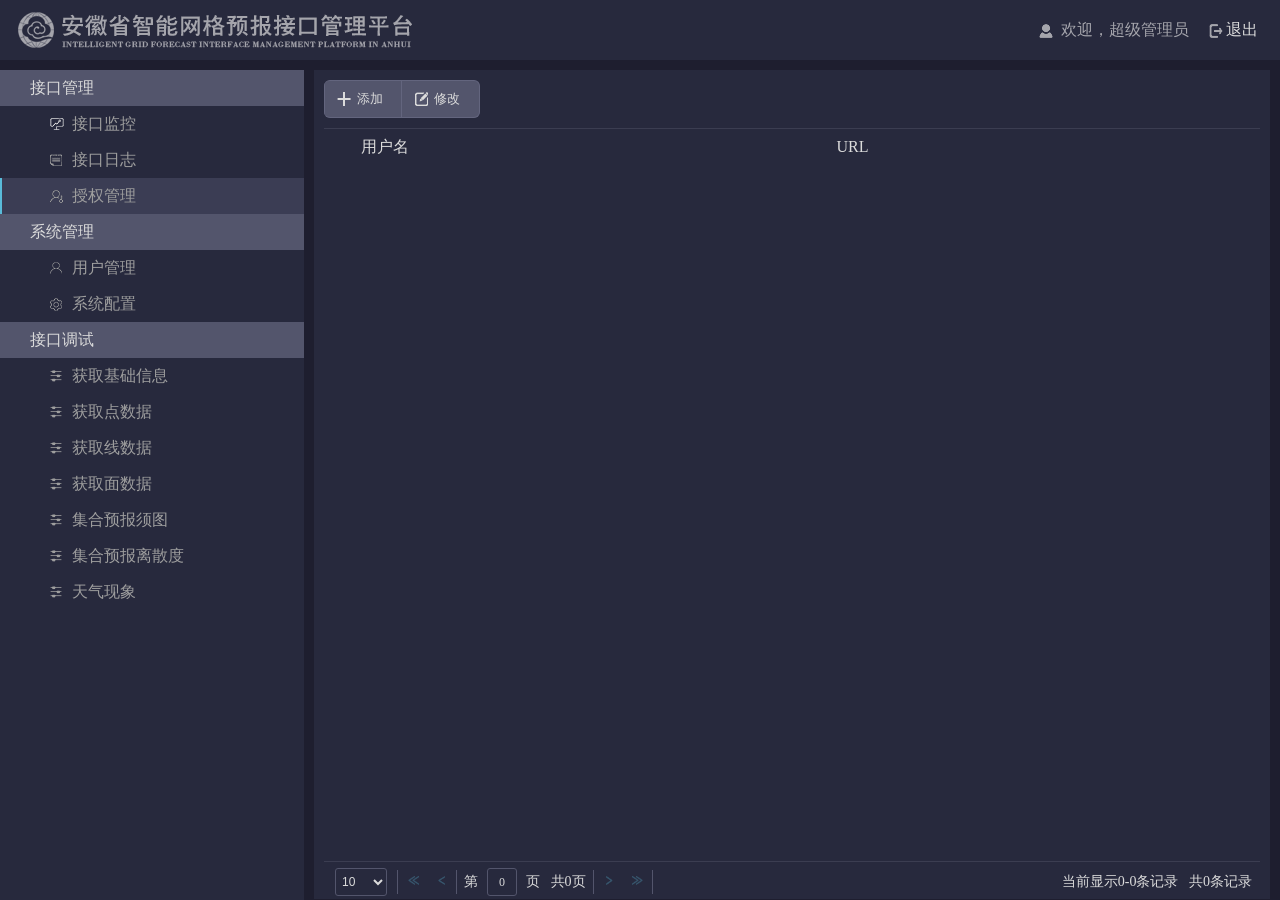
==== commit fd051681: "2020-01-07" ====
--- a/service-weather/src/main/resources/static/accredit.html
+++ b/service-weather/src/main/resources/static/accredit.html
@@ -60,7 +60,6 @@
             <div class="operate clearfix">
                 <button class="add" id="add">添加</button>
                 <button class="edit" id="edit">修改</button>
-                <button class="delete" id="delete">删除</button>
             </div>
             <div class="accredit-table table">
                 <table id="accredit-table"></table>
@@ -68,28 +67,18 @@
         </div>
     </div>
     <div class="dialog dialog-add bg">
-        <h2>添加</h2>
+        <h2 id="dialog-title">添加</h2>
         <button class="close" id="add-close"></button>
         <div class="dialog-detail">
-            <div class="clearfix">
-                <div class="option option-name fl">
-                    <label>名称 *</label>
-                    <input type="text" name="name" id="add-name" placeholder="请输入名称">
+            <div class="option option-name">
+                <label>用户名 *</label>
+                <input type="text" name="name" id="add-name" readonly placeholder="请输入用户名">
+            </div>
+            <div class="option option-filtrate">
+                <label>接口筛选 *</label>
+                <div class="filtrate-table table">
+                    <table id="filtrate-table" class="easyui-datagrid"></table>
                 </div>
-                <div class="option option-number fl">
-                    <label>编号 * </label>
-                    <input type="text" name="number" id="add-number" placeholder="请输入编号">
-                </div>
-                <div class="switch" id="add-switch">
-                    启用<a href="javascript:;"></a>
-                </div>
-            </div>
-            <div class="clearfix">
-                <div class="option option-key fl">
-                    <label>密钥 *</label>
-                    <input type="text" name="key" id="add-key" disabled placeholder="生成密钥">
-                </div>
-                <button class="create-key" id="add-create-key">生成密钥</button>
             </div>
             <div class="button-group">
                 <button class="sure" id="add-sure">确定</button>
@@ -97,7 +86,7 @@
             </div>
         </div>
     </div>
-    <div class="dialog dialog-edit bg">
+    <!--<div class="dialog dialog-edit bg">
         <h2>修改</h2>
         <button class="close" id="edit-close"></button>
         <div class="dialog-detail">
@@ -126,8 +115,7 @@
                 <button class="quit" id="edit-quit">取消</button>
             </div>
         </div>
-
-    </div>
+    </div>-->
     <div class="dialog-bg"></div>
 </div>
 </body>
--- a/service-weather/src/main/resources/static/css/common.css
+++ b/service-weather/src/main/resources/static/css/common.css
@@ -106,7 +106,7 @@
 }
 
 .operate{
-    width: 232px;
+    width: 77px;
     margin-bottom: 10px;
     overflow: hidden;
     border: 1px solid #63657e;
@@ -163,7 +163,7 @@
     position: fixed;
     top: 50%;
     left: 50%;
-    z-index: 10;
+    z-index: 20;
     border: 1px solid #53556c;
     -webkit-border-radius: 6px;
     -moz-border-radius: 6px;
@@ -210,12 +210,13 @@
     position: absolute;
     top: 0;
     left: 0;
+    z-index: 10;
     display: none;
     background: rgba(30,30,47,0.6);
 }
 
 .option{
-    margin: 0 16px 15px 0 ;
+    /*margin: 0 16px 15px 0 ;*/
 }
 
 .option label{
@@ -236,7 +237,7 @@
 }
 
 .option-name input{
-    width: 230px;
+    width: 100%;
 }
 
 .option-number input{
@@ -309,7 +310,6 @@
 
 .button-group button{
     width: 64px;
-    margin-top: 5px;
     margin-left: 12px;
     line-height: 36px;
     color: #ffffff;
@@ -367,12 +367,15 @@
     background: #27293d;
 }
 
-.table .datagrid-row-selected{
+.table .datagrid-cell {
+    padding: 0 10px;
+    text-overflow: ellipsis;
+    white-space: nowrap;
+}
+
+.table .datagrid-row-selected,
+.table .datagrid-row-over{
     background: #3b3d54;
-}
-
-.table .datagrid-row-over{
-    background: #59bbd9;
 }
 
 .table .datagrid-pager {
--- a/service-weather/src/main/resources/static/css/accredit.css
+++ b/service-weather/src/main/resources/static/css/accredit.css
@@ -3,11 +3,71 @@
 }
 
 .accredit-table{
-    height: 800px;
+    height: calc(100vh - 130px);
     border-top: 1px solid #3b3d51;
 }
 
 #accredit-table{
     width: 100%;
     height: 100%;
-}+}
+
+.operate{
+    width: 156px;
+}
+
+.operate button{
+    border-right: 0;
+}
+
+.dialog-add{
+    width: 700px;
+    height: 500px;
+    margin: -250px 0 0 -350px;
+}
+
+.option-filtrate{
+    margin-top: 15px;
+}
+
+.filtrate-table{
+    height: 285px;
+    margin-bottom: 10px;
+    border: 1px solid #53556c;
+    -webkit-border-radius: 6px;
+    -moz-border-radius: 6px;
+    border-radius: 6px;
+}
+
+.filtrate-table input[type=checkbox]{
+    height: 12px;
+    width: 12px;
+    padding: 0;
+    -webkit-appearance:none;
+    border: none;
+    border-radius: 0;
+    background: url("../images/checkbok.png") no-repeat;
+}
+
+.filtrate-table input[type=checkbox]:checked {
+    background: url("../images/checkbok-selected.png") no-repeat;
+}
+
+.filtrate-table .datagrid-header-check,
+.filtrate-table .datagrid-cell-check{
+    height: 12px;
+}
+
+.filtrate-table .datagrid-cell{
+    word-wrap: break-word;
+    word-break: break-all;
+    white-space: normal;
+}
+
+.filtrate-table .datagrid-body td{
+    padding: 5px 0;
+}
+
+.filtrate-table .datagrid-body td:last-child .datagrid-cell{
+    text-align: left!important;
+}
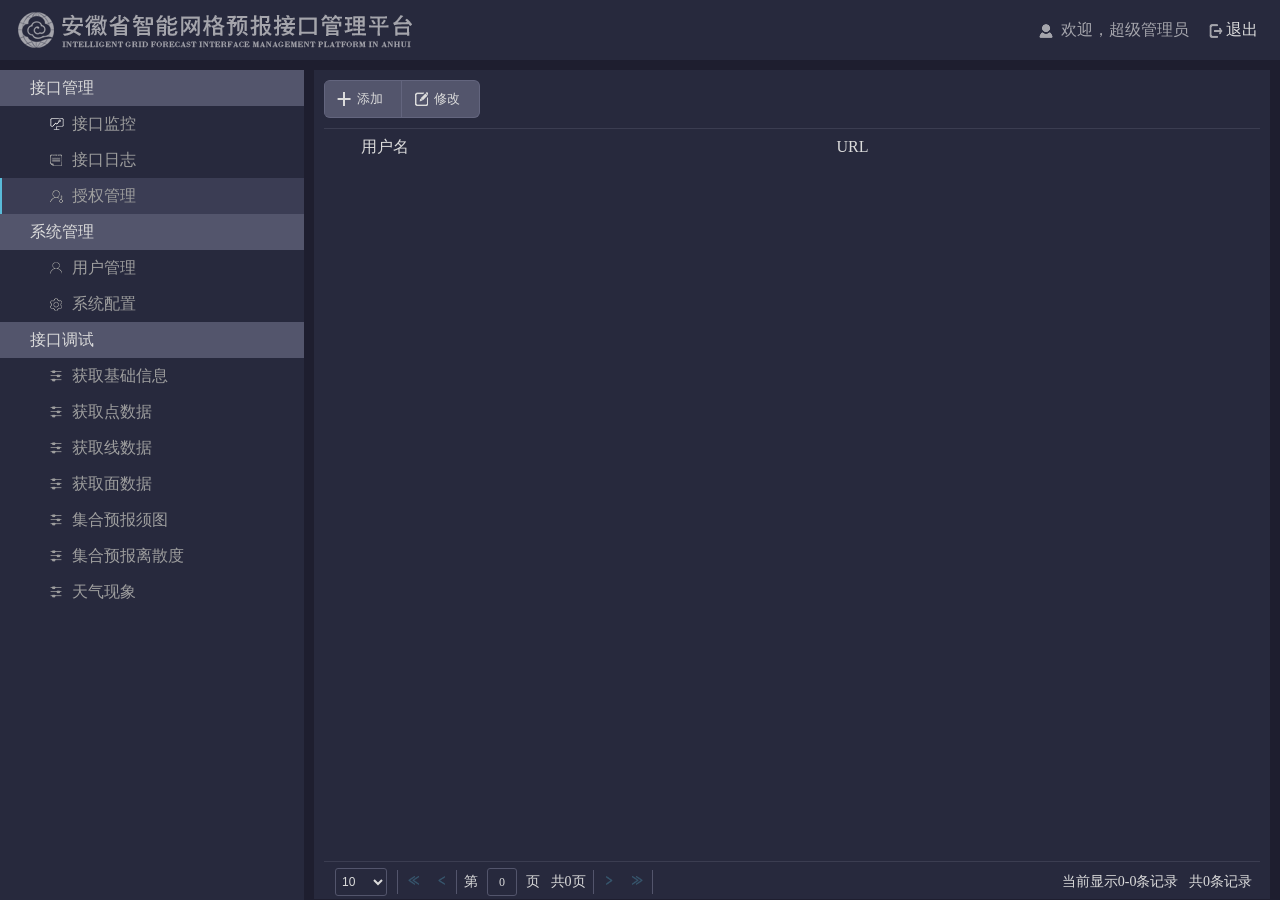
==== commit b8c5110a: "2020-01-09 修改授权管理js" ====
--- a/service-weather/src/main/resources/static/accredit.html
+++ b/service-weather/src/main/resources/static/accredit.html
@@ -66,13 +66,13 @@
             </div>
         </div>
     </div>
-    <div class="dialog dialog-add bg">
-        <h2 id="dialog-title">添加</h2>
-        <button class="close" id="add-close"></button>
+    <div class="dialog dialog-common bg">
+        <h2 id="dialog-title"></h2>
+        <button class="close"></button>
         <div class="dialog-detail">
             <div class="option option-name">
                 <label>用户名 *</label>
-                <input type="text" name="name" id="add-name" readonly placeholder="请输入用户名">
+                <select id="login-name" class="easyui-combobox" name="login-name"></select>
             </div>
             <div class="option option-filtrate">
                 <label>接口筛选 *</label>
@@ -81,41 +81,11 @@
                 </div>
             </div>
             <div class="button-group">
-                <button class="sure" id="add-sure">确定</button>
-                <button class="quit" id="add-quit">取消</button>
+                <button class="sure">确定</button>
+                <button class="cancel">取消</button>
             </div>
         </div>
     </div>
-    <!--<div class="dialog dialog-edit bg">
-        <h2>修改</h2>
-        <button class="close" id="edit-close"></button>
-        <div class="dialog-detail">
-            <div class="clearfix">
-                <div class="option option-name fl">
-                    <label>名称 *</label>
-                    <input type="text" name="name" id="edit-name" value="短信发送平台">
-                </div>
-                <div class="option option-number fl">
-                    <label>编号 * </label>
-                    <input type="text" name="number" id="edit-number" disabled value="Send011">
-                </div>
-                <div class="switch" id="edit-switch">
-                    启用<a href="javascript:;"></a>
-                </div>
-            </div>
-            <div class="clearfix">
-                <div class="option option-key fl">
-                    <label>密钥 *</label>
-                    <input type="text" name="key" id="edit-key" disabled value="AQ20A1D9FCF03219EBQ95861181A">
-                </div>
-                <button class="create-key" id="edit-create">生成密钥</button>
-            </div>
-            <div class="button-group">
-                <button class="sure" id="edit-sure">确定</button>
-                <button class="quit" id="edit-quit">取消</button>
-            </div>
-        </div>
-    </div>-->
     <div class="dialog-bg"></div>
 </div>
 </body>
--- a/service-weather/src/main/resources/static/css/common.css
+++ b/service-weather/src/main/resources/static/css/common.css
@@ -216,12 +216,13 @@
 }
 
 .option{
-    /*margin: 0 16px 15px 0 ;*/
+    /*margin: 0 16px 15px 0;*/
 }
 
 .option label{
     margin-bottom: 8px;
     display: block;
+    font-size: 14px;
 }
 
 .option input{
@@ -258,15 +259,12 @@
     background: url("../images/icon-fail.png") no-repeat 0 5px;
 }
 
-.switch {
-    float: right;
-}
-
 .switch a{
     width: 36px;
     height: 23px;
-    margin-top: 15px;
+    margin-left: 5px;
     position: relative;
+    display: inline-block;
     -webkit-border-radius: 80px;
     -moz-border-radius: 80px;
     border-radius: 80px;
--- a/service-weather/src/main/resources/static/css/accredit.css
+++ b/service-weather/src/main/resources/static/css/accredit.css
@@ -20,7 +20,7 @@
     border-right: 0;
 }
 
-.dialog-add{
+.dialog-common{
     width: 700px;
     height: 500px;
     margin: -250px 0 0 -350px;
@@ -71,3 +71,16 @@
 .filtrate-table .datagrid-body td:last-child .datagrid-cell{
     text-align: left!important;
 }
+
+.combobox-item{
+    text-align: center;
+}
+
+.option .combo-arrow{
+    background: url("../images/drop-down.png") no-repeat 8px center;
+}
+
+.button-group button.cancel{
+    background: #53556c;
+    border: 1px solid #53556c;
+}
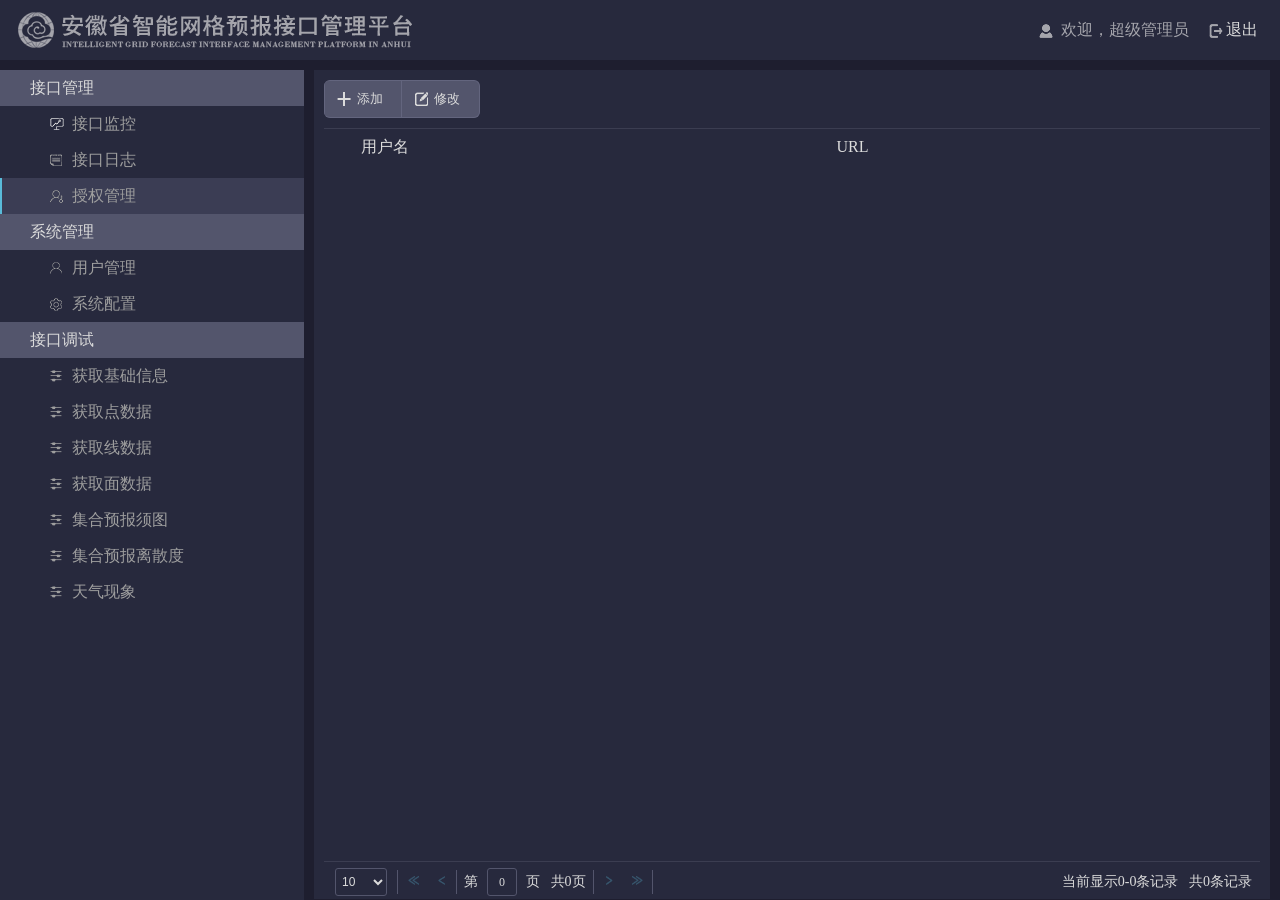
==== commit a5556d50: "2020-01-10 授权管理添加、修改非空验证" ====
--- a/service-weather/src/main/resources/static/accredit.html
+++ b/service-weather/src/main/resources/static/accredit.html
@@ -71,11 +71,11 @@
         <button class="close"></button>
         <div class="dialog-detail">
             <div class="option option-name">
-                <label>用户名 *</label>
-                <select id="login-name" class="easyui-combobox" name="login-name"></select>
+                <label>用户名 * <i id="login-name-hint"></i></label>
+                <select id="login-name" class="easyui-combobox" name="login-name" data-options = "panelHeight: 'auto', panelMaxHeight: 200"></select>
             </div>
             <div class="option option-filtrate">
-                <label>接口筛选 *</label>
+                <label>接口筛选 * <i id="error"></i></label>
                 <div class="filtrate-table table">
                     <table id="filtrate-table" class="easyui-datagrid"></table>
                 </div>
--- a/service-weather/src/main/resources/static/css/common.css
+++ b/service-weather/src/main/resources/static/css/common.css
@@ -215,10 +215,6 @@
     background: rgba(30,30,47,0.6);
 }
 
-.option{
-    /*margin: 0 16px 15px 0;*/
-}
-
 .option label{
     margin-bottom: 8px;
     display: block;
@@ -317,7 +313,7 @@
     border-radius: 6px;
 }
 
-.button-group button.quit{
+.button-group button.cancel{
     background: #53556c;
     border: 1px solid #53556c;
 }
